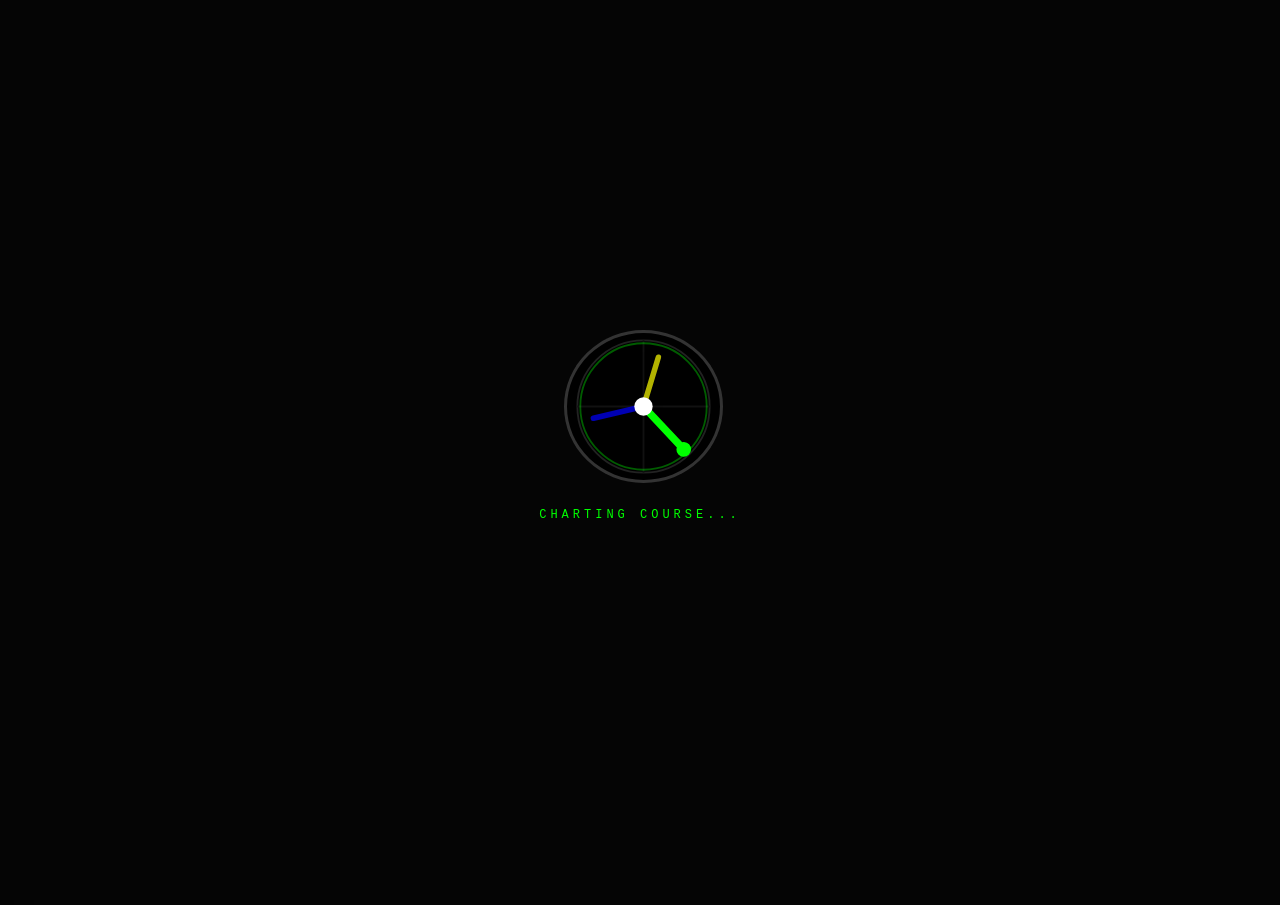
==== index.html @ 7ce8518a "Added a simmulation mode it workish, i do think that will be a cool" ====
<!doctype html>
<html lang="en">
    <head>
        <meta charset="UTF-8" />
        <meta name="viewport" content="width=device-width, initial-scale=1.0" />
        <title>The Poneglyph System</title>

        <!-- Third-party Libraries -->
        <script src="https://d3js.org/d3.v7.min.js"></script>

        <!-- Modular Styles -->
        <link rel="stylesheet" href="/static/styles.css" />
    </head>
    <body>
        <!-- Splash Screen -->
        <div id="splash-screen">
            <div class="splash-logo-container">
                <svg
                    width="40"
                    height="40"
                    viewBox="0 0 40 40"
                    style="
                        background: #000;
                        border-radius: 50%;
                        border: 1px solid #333;
                    "
                >
                    <circle
                        cx="20"
                        cy="20"
                        r="18"
                        fill="none"
                        stroke="#222"
                        stroke-width="0.5"
                    />
                    <line
                        x1="20"
                        y1="2"
                        x2="20"
                        y2="38"
                        stroke="#111"
                        stroke-width="0.5"
                    />
                    <line
                        x1="2"
                        y1="20"
                        x2="38"
                        y2="20"
                        stroke="#111"
                        stroke-width="0.5"
                    />
                    <circle
                        cx="20"
                        cy="20"
                        r="15"
                        fill="none"
                        stroke="#0f0"
                        stroke-width="0.5"
                        opacity="0.3"
                    >
                        <animate
                            attributeName="r"
                            values="12;18;12"
                            dur="3s"
                            repeatCount="indefinite"
                        />
                        <animate
                            attributeName="opacity"
                            values="0.1;0.4;0.1"
                            dur="3s"
                            repeatCount="indefinite"
                        />
                    </circle>
                    <g transform="translate(20,20)">
                        <g>
                            <animateTransform
                                attributeName="transform"
                                type="rotate"
                                from="0"
                                to="360"
                                dur="10s"
                                repeatCount="indefinite"
                            />
                            <line
                                x1="0"
                                y1="0"
                                x2="16"
                                y2="0"
                                stroke="#0f0"
                                stroke-width="2"
                                stroke-linecap="round"
                            />
                            <circle cx="16" cy="0" r="2" fill="#0f0" />
                        </g>
                        <g transform="rotate(-120)">
                            <animateTransform
                                attributeName="transform"
                                type="rotate"
                                from="-120"
                                to="240"
                                dur="10s"
                                repeatCount="indefinite"
                            />
                            <line
                                x1="0"
                                y1="0"
                                x2="14"
                                y2="0"
                                stroke="#ff0"
                                stroke-width="1.5"
                                stroke-linecap="round"
                                opacity="0.7"
                            />
                        </g>
                        <g transform="rotate(-240)">
                            <animateTransform
                                attributeName="transform"
                                type="rotate"
                                from="-240"
                                to="120"
                                dur="10s"
                                repeatCount="indefinite"
                            />
                            <line
                                x1="0"
                                y1="0"
                                x2="14"
                                y2="0"
                                stroke="#00f"
                                stroke-width="1.5"
                                stroke-linecap="round"
                                opacity="0.7"
                            />
                        </g>
                    </g>
                    <circle cx="20" cy="20" r="2.5" fill="#fff" />
                </svg>
            </div>
            <div class="splash-text">Charting Course...</div>
        </div>
        <!-- Top Navigation / Branding -->
        <div id="header">
            <h1>The Poneglyph System</h1>
            <div style="display: flex; gap: 8px; align-items: center;">
                <span id="active-site-indicator"
                    onclick="showSiteSelector()"
                    style="font-size:10px; border:1px solid #f00; color:#f00; padding:3px 8px;
                           letter-spacing:1px; cursor:pointer; user-select:none;"
                    title="Click to switch dock">NO DOCK</span>
                <button
                    onclick="initBrainPointSequence()"
                    class="rescan-btn"
                    style="border-color: #ff0000; color: #ff0000"
                >
                    [ Initialize Brain Point ]
                </button>
                <button
                    onclick="showTestsModal()"
                    class="rescan-btn"
                    style="border-color: #0f0; color: #0f0"
                >
                    TESTS
                </button>
                <button
                    onclick="showHistoryModal()"
                    class="rescan-btn"
                    style="border-color: #0af; color: #0af"
                >
                    HISTORY
                </button>
                                <button
                    id="sim-toggle-btn" onclick="toggleSimMode()"
                    class="rescan-btn"
                    style="border-color: #f55; color: #f55"
                >
                    SIMULATION
                </button>
                <button onclick="refreshData()" class="rescan-btn">
                    RESCAN BUS
                </button>
            </div>
        </div>

        <div id="status-bar"></div>
        <div id="sim-bar" style="display:none; background: #200; border-bottom: 1px solid #500; padding: 5px 15px; align-items: center; gap: 20px; color: #f55; font-family: monospace; font-size: 12px;">
            <div style="font-weight: bold; letter-spacing: 2px;">SIMULATION MODE</div>
            <div id="sim-clock" style="width: 120px; font-size: 14px; color: #fff;">00:00:00.000</div>
            <div style="display: flex; gap: 10px;">
                <button onclick="toggleSimPause()" id="sim-pause-btn" style="background:none; border: 1px solid #f55; color: #f55; cursor: pointer; padding: 2px 10px; font-size: 10px;">PAUSE</button>
                <button onclick="stopSim()" style="background:none; border: 1px solid #f55; color: #f55; cursor: pointer; padding: 2px 10px; font-size: 10px;">STOP</button>
            </div>
            <div style="display: flex; align-items: center; gap: 10px;">
                <span>SPEED:</span>
                <input type="range" id="sim-speed-slider" min="-1" max="2" step="0.1" value="0" oninput="updateSimSpeed(this.value)" style="width: 100px;">
                <span id="sim-speed-label">1.0x</span>
            </div>
            <div id="sim-status" style="margin-left: auto;">LIVE</div>
        </div>

        <!-- Main Visualization Area -->

        <div id="canvas-container">
            <svg id="sld-svg">
                <!-- The 'zoom-group' is where all D3 elements are drawn -->
                <g id="zoom-group"></g>
            </svg>

            <!-- Hidden by default, shown on right-click -->
            <div id="context-menu"></div>

            <!-- Selection tool panel (slide-in from left) -->
            <div id="selection-panel">
                <div id="sel-header">
                    <span>SELECTION<span id="sel-count-badge"></span></span>
                    <span id="sel-close" onclick="toggleSelectionPanel()">[ CLOSE ]</span>
                </div>
                <div id="sel-controls">
                    <div class="sel-row">
                        <button class="sel-btn" onclick="selectAll()">ALL</button>
                        <button class="sel-btn" onclick="clearSelection()">CLEAR</button>
                    </div>
                    <div class="sel-row">
                        <select id="sel-test-picker"></select>
                        <button class="sel-btn" onclick="applyTestSelection()">APPLY</button>
                    </div>
                </div>
                <div class="sel-divider"></div>
                <div id="sel-pick-list"></div>
                <div class="sel-divider"></div>
                <div id="sel-footer">
                    <div class="sel-row">
                        <button class="sel-btn sel-btn-action" onclick="autoLayoutSelected()">AUTO-LAYOUT</button>
                    </div>
                    <div id="sel-tip">Click diagram devices to toggle</div>
                </div>
            </div>

            <!-- All Devices slide-in panel -->
            <div id="all-devices-panel">
                <div id="adp-header">
                    <span>ALL DEVICES<span id="adp-count"></span></span>
                    <span id="adp-close" onclick="toggleAllDevices()">[ CLOSE ]</span>
                </div>
                <div id="all-devices-list"></div>
            </div>

            <!-- Minimap (bottom-left) -->
            <div id="minimap-container">
                <div id="minimap-header">
                    <span>MAP</span>
                    <button id="minimap-toggle" onclick="toggleMinimap()">&#x2212;</button>
                </div>
                <div id="minimap-body">
                    <svg id="minimap-svg" width="200" height="150"></svg>
                </div>
            </div>

            <!-- Canvas overlay controls (bottom-right) -->
            <div id="canvas-controls">
                <div class="find-wrap">
                    <div id="find-device-results"></div>
                    <div class="canvas-ctrl-row">
                        <input id="find-device-input" type="text" placeholder="FIND DEVICE..."
                               oninput="onFindInput(this.value)"
                               onkeydown="onFindKey(event)"
                               onfocus="onFindInput(this.value)"
                               onblur="setTimeout(clearFindResults, 200)" />
                    </div>
                </div>
                <div class="canvas-ctrl-row">
                    <button class="canvas-btn" id="sel-mode-btn" onclick="toggleSelectionPanel()" title="Selection Tool">SEL</button>
                    <button class="canvas-btn" onclick="toggleAllDevices()" title="Device List">LIST</button>
                    <button class="canvas-btn" onclick="zoomOut()" title="Zoom Out">&#x2212;</button>
                    <button class="canvas-btn" onclick="zoomIn()" title="Zoom In">+</button>
                    <button class="canvas-btn" onclick="zoomToFit()" title="Fit All Devices">FIT</button>
                </div>
            </div>
        </div>

        <!-- Shared Dialog for Reconfiguration -->
        <div id="config-modal" class="config-modal">
            <div class="config-modal-header" id="config-modal-drag">
                <span id="modal-title">RECONFIGURE DEVICE</span>
                <span class="modal-close" onclick="d3.select('#config-modal').style('display','none')">[X]</span>
            </div>
            <div class="config-modal-body" id="modal-body"></div>
            <div class="config-modal-footer">
                <button id="modal-save">APPLY</button>
                <button onclick="d3.select('#config-modal').style('display','none')"
                        style="border-color:#888; color:#888">CANCEL</button>
            </div>
        </div>

        <!-- PMM Connection Modal -->
        <div
            id="brain-point-module"
            class="measure-wizard"
            style="display: none; width: 600px; height: 500px"
        >
            <div class="wizard-header">
                <span>BRAIN POINT — TELEMETRY INTERFACE</span>
                <button
                    class="wizard-close-btn"
                    onclick="d3.select('#brain-point-module').style('display', 'none')"
                >
                    ✕
                </button>
            </div>
            <div
                id="brain-point-body"
                class="wizard-body"
                style="
                    background: #000;
                    font-family: &quot;Courier New&quot;, monospace;
                    padding: 10px;
                    overflow-y: auto;
                    height: 380px;
                    color: #0f0;
                    border: 1px solid #333;
                    margin: 10px;
                "
            >
                <div id="brain-point-terminal"></div>
                <div
                    style="
                        display: flex;
                        gap: 5px;
                        margin-top: 10px;
                        border-top: 1px solid #222;
                        padding-top: 5px;
                    "
                >
                    <span>&gt;</span>
                    <input
                        id="brain-point-cmd-input"
                        type="text"
                        style="
                            flex: 1;
                            background: transparent;
                            border: none;
                            color: #0f0;
                            outline: none;
                            font-family: inherit;
                        "
                        placeholder="ENTER COMMAND..."
                    />
                </div>
            </div>
            <div
                id="brain-point-footer"
                class="wizard-footer"
                style="
                    padding: 10px;
                    display: flex;
                    gap: 10px;
                    background: #1a1a1a;
                "
            >
                <div style="flex: 1; font-size: 10px; color: #888">
                    COM SETTINGS: 19200 BAUD, 8-N-1 (9-PIN DELTA)
                </div>
                <button
                    id="brain-point-connect-btn"
                    class="wiz-save"
                    onclick="initBrainPointSequence()"
                >
                    ESTABLISH LINK
                </button>
                <button
                    class="wiz-secondary"
                    onclick="d3.select('#brain-point-module').style('display', 'none')"
                >
                    DISCONNECT
                </button>
            </div>
        </div>
        <!-- Generic text-input dialog (replaces all prompt() calls) -->
        <div id="input-dialog"
            style="display:none; position:fixed; inset:0; background:rgba(0,0,0,0.8);
                   z-index:10000; align-items:center; justify-content:center;">
            <div style="background:#0c0c0c; border:1px solid #0f0; padding:24px; min-width:340px;
                        font-family:'Consolas','Courier New',monospace; display:flex; flex-direction:column; gap:14px;">
                <div id="input-dialog-label" style="font-size:10px; color:#888; letter-spacing:1px;"></div>
                <input id="input-dialog-field" type="text"
                    style="background:#111; border:1px solid #333; color:#eee; padding:8px 10px;
                           font-family:inherit; font-size:12px; width:100%; box-sizing:border-box;" />
                <div style="display:flex; gap:8px; justify-content:flex-end;">
                    <button id="input-dialog-cancel"
                        style="background:#0a0a0a; border:1px solid #333; color:#555;
                               font-family:inherit; font-size:10px; padding:6px 14px; cursor:pointer;">
                        CANCEL
                    </button>
                    <button id="input-dialog-ok"
                        style="background:#001a00; border:1px solid #0f0; color:#0f0;
                               font-family:inherit; font-size:10px; padding:6px 14px; cursor:pointer;">
                        OK
                    </button>
                </div>
            </div>
        </div>

        <!-- History / Snapshot Modal -->
        <div
            id="history-modal"
            class="measure-wizard"
            style="display: none; width: 600px"
        >
            <div class="wizard-header">
                <span>SYSTEM HISTORY & SNAPSHOTS</span>
                <button
                    class="wizard-close-btn"
                    onclick="
                        d3.select('#history-modal').style('display', 'none')
                    "
                >
                    ✕
                </button>
            </div>
            <div id="history-body" class="wizard-body"></div>
            <div id="history-footer" class="wizard-footer"></div>
        </div>

        <!-- Tests Manager Modal -->
        <div id="tests-modal"
            style="display:none; position:fixed; inset:0; background:rgba(0,0,0,0.85);
                   z-index:8000; align-items:center; justify-content:center;">
            <div style="background:#0c0c0c; border:1px solid #0f0; width:680px; max-height:85vh;
                        display:flex; flex-direction:column; font-family:'Consolas','Courier New',monospace;">
                <div style="background:#050505; border-bottom:1px solid #1a1a1a; padding:10px 14px;
                            display:flex; justify-content:space-between; align-items:center;">
                    <span id="tests-modal-header" style="font-size:11px; color:#0f0; letter-spacing:2px;">TESTS</span>
                    <button onclick="hideTestsModal()"
                        style="background:none; border:none; color:#555; font-size:14px;
                               cursor:pointer; font-family:inherit; padding:0 4px;">&times;</button>
                </div>
                <div id="tests-modal-body" style="overflow-y:auto; flex:1; min-height:180px; position:relative;"></div>
                <div id="tests-modal-footer"
                    style="border-top:1px solid #1a1a1a; padding:10px 14px; display:flex; gap:8px; background:#050505;"></div>
            </div>
        </div>

        <!-- Test Picker Modal (used by wizard and PLUG sequence) -->
        <div id="test-picker-modal"
            style="display:none; position:fixed; inset:0; background:rgba(0,0,0,0.88);
                   z-index:9500; align-items:center; justify-content:center;">
            <div style="background:#0c0c0c; border:1px solid #fa0; width:560px; max-height:80vh;
                        display:flex; flex-direction:column; font-family:'Consolas','Courier New',monospace;">
                <div style="background:#050505; border-bottom:1px solid #1a1a1a; padding:10px 14px;
                            display:flex; justify-content:space-between; align-items:center;">
                    <span style="font-size:11px; color:#fa0; letter-spacing:2px;">ATTACH TO TEST</span>
                    <button onclick="document.getElementById('test-picker-modal').style.display='none'"
                        style="background:none; border:none; color:#555; font-size:14px;
                               cursor:pointer; font-family:inherit; padding:0 4px;">&times;</button>
                </div>
                <div id="test-picker-body" style="overflow-y:auto; flex:1; min-height:140px;"></div>
                <div id="test-picker-footer"
                    style="border-top:1px solid #1a1a1a; padding:10px 14px; display:flex; gap:8px; background:#050505;"></div>
            </div>
        </div>

        <!-- Site Selector Modal -->
        <div id="site-selector-modal"
            style="display:none; position:fixed; inset:0; background:rgba(0,0,0,0.85);
                   z-index:9000; align-items:center; justify-content:center;">
            <div style="background:#0c0c0c; border:1px solid #0f0; width:520px; max-height:80vh;
                        display:flex; flex-direction:column; font-family:'Consolas','Courier New',monospace;">
                <!-- Header -->
                <div style="background:#050505; border-bottom:1px solid #1a1a1a; padding:10px 14px;
                            display:flex; justify-content:space-between; align-items:center;">
                    <span style="font-size:11px; color:#0f0; letter-spacing:2px;">DOCK SELECTION</span>
                    <button onclick="hideSiteSelector()"
                        style="background:none; border:none; color:#555; font-size:14px;
                               cursor:pointer; font-family:inherit; padding:0 4px;">&times;</button>
                </div>
                <!-- Body — site list or create form renders here -->
                <div id="site-selector-body"
                    style="overflow-y:auto; flex:1; min-height:120px;"></div>
                <!-- Footer -->
                <div style="border-top:1px solid #1a1a1a; padding:10px 14px; display:flex; gap:8px; background:#050505;">
                    <button id="site-new-btn"
                        onclick="_showCreateForm()"
                        style="background:#0a0a0a; border:1px solid #333; color:#888;
                               font-family:inherit; font-size:10px; padding:6px 12px;
                               cursor:pointer; letter-spacing:1px;">
                        + NEW DOCK
                    </button>
                    <div style="flex:1;"></div>
                    <button id="site-load-btn" disabled
                        style="background:#001a00; border:1px solid #0f0; color:#0f0;
                               font-family:inherit; font-size:10px; padding:6px 16px;
                               cursor:pointer; letter-spacing:1px; opacity:0.5;"
                        onmouseover="if(!this.disabled)this.style.opacity='1'"
                        onmouseout="if(!this.disabled)this.style.opacity='0.9'">
                        LOAD DOCK
                    </button>
                </div>
            </div>
        </div>

        <!-- Modular Scripts (Loaded in order of dependency) -->
        <script src="/static/utils.js"></script>
        <script src="/static/api-client.js"></script>
        <script src="/static/sim.js"></script>
        <script src="/static/selector.js"></script>
        <script src="/static/sites.js"></script>
        <script src="/static/tests.js"></script>
        <script src="/static/visualization.js"></script>
        <script src="/static/ui.js"></script>
        <script src="/static/splash.js"></script>

        <script>
            // Initialize the application once all scripts are loaded
            window.onload = () => {
                mountAnalFramework();
            };
        </script>
    </body>
</html>
---- static/styles.css ----
/*
   SCADA Pro Console - Global Styles
   This file controls the "look and feel" of the application.
*/

/*
   Root layout - The 'body' is the container for everything.
   We use 'flex-direction: column' so the header stays at the top
   and the canvas-container takes up the remaining space.
*/
body {
    /* Consolas is a fixed-width font, great for alignment in data displays */
    font-family: "Consolas", "Courier New", monospace;
    margin: 0;
    /* Dark background for a high-tech "dark mode" feel */
    background-color: #050505;
    color: #ccc;
    /* Prevents the browser from showing scrollbars on the main page */
    overflow: hidden;
    height: 100vh;
    display: flex;
    flex-direction: column;
}

/*
   The Header Bar
   'z-index: 1000' ensures it stays on top of the map/drawing.
*/
#header {
    background-color: #0c0c0c;
    padding: 4px 15px;
    border-bottom: 1px solid #222;
    display: flex;
    justify-content: space-between;
    align-items: center;
    z-index: 1000;
}

h1 {
    margin: 0;
    font-size: 11px;
    color: #888;
    letter-spacing: 1px;
    text-transform: uppercase;
    font-weight: normal;
}

/*
   The main drawing area.
   'flex: 1' tells it to grow and fill all available space in the body.
*/
#canvas-container {
    flex: 1;
    position: relative;
    background-color: #080808;
    cursor: crosshair; /* Changes mouse cursor to a '+' sign over the map */
}

svg {
    width: 100%;
    height: 100%;
}

/*
   SLD (Single Line Diagram) Phase Colors
   Standard electrical colors: A=Red, B=Yellow, C=Blue
*/
.phase-a {
    stroke: #ff3333;
    filter: drop-shadow(0 0 3px #ff333388);
}
.phase-b {
    stroke: #ffff22;
    filter: drop-shadow(0 0 3px #ffff2288);
}
.phase-c {
    stroke: #3366ff;
    filter: drop-shadow(0 0 3px #3366ff88);
}
.neutral {
    stroke: #555;
    stroke-dasharray: 5, 3;
    stroke-width: 1.5px;
}

/* Primary circuit conductors */
.link-wire {
    stroke-width: 2px;
    fill: none;
    stroke-linecap: round;
}

/* Secondary / protection circuit wire (CT → CTTB → Relay) */
.secondary-wire {
    stroke: #bbb;
    stroke-width: 1.5px;
    stroke-dasharray: 7, 4;
    stroke-linecap: round;
    fill: none;
    filter: drop-shadow(0 0 2px #ffffff55);
}

/* 'bushing' describes the connection points on transformers/breakers */
.bushing {
    fill: #333;
    stroke: #666;
    stroke-width: 1px;
}

/* CT (Current Transformer) coils - The circles in the drawing */
.ct-coil {
    fill: none;
    stroke-width: 1.5px;
}

/* Breaker box styling */
.breaker-frame {
    fill: #000;
    stroke: #888;
    stroke-width: 1px;
}

/* The actual contact line inside the breaker */
.breaker-contact {
    stroke-width: 3px;
}

/*
   Floating Windows (The popup boxes for device data)
   'position: absolute' allows them to be moved anywhere.
*/
.window {
    position: absolute;
    width: 400px;
    min-width: 260px;
    max-width: min(580px, 94vw);
    background-color: #111;
    border: 1px solid #444;
    box-shadow: 0 10px 30px rgba(0, 0, 0, 0.9);
    z-index: 5000;
    display: flex;
    flex-direction: column;
    border-radius: 4px;
    overflow: hidden;
    resize: both;
}

/* The drag bar at the top of windows */
.window-header {
    background-color: #222;
    padding: 6px 12px;
    cursor: move; /* Indicates the window can be dragged */
    display: flex;
    justify-content: space-between;
    font-size: 11px;
    font-weight: bold;
    border-bottom: 1px solid #333;
}

.window-title {
    color: #ffff00; /* Yellow title for high visibility */
}

.ang-conv-btn {
    background: none;
    border: 1px solid #555;
    color: #888;
    font-family: "Consolas", "Courier New", monospace;
    font-size: 9px;
    padding: 1px 6px;
    cursor: pointer;
    letter-spacing: 0.5px;
}
.ang-conv-btn:hover { border-color: #3af; color: #3af; }

.window-content {
    padding: 12px;
    max-height: 58vh;
    overflow-y: auto;
    background: #080808;
    flex: 1;
}

/* Section labels like "TELEMETRY DATA" */
.section-title {
    color: #fff;
    font-size: 10px;
    text-transform: uppercase;
    border-bottom: 1px solid #444;
    margin: 15px 0 5px 0;
    padding-bottom: 2px;
}

/* A single row of data (label on left, value on right) */
.stat-row {
    display: flex;
    justify-content: space-between;
    font-size: 11px;
    margin-bottom: 3px;
    border-bottom: 1px solid #111;
}

.stat-label {
    color: #888;
}

.stat-value {
    color: #0f0; /* Green for data values, classic terminal style */
    font-family: monospace;
}

/* The black box where the phasor diagram is drawn */
.phasor-box {
    width: 100%;
    height: 260px;
    background: #000;
    margin-top: 5px;
    border: 1px solid #222;
}

/*
   Context Menu (Right-click menu)
   Hidden by default (display: none)
*/
#context-menu {
    position: absolute;
    display: none;
    background: #222;
    border: 1px solid #555;
    z-index: 10000;
    box-shadow: 5px 5px 15px rgba(0, 0, 0, 0.5);
    min-width: 180px;
    max-height: 72vh;
    overflow-y: auto;
}

.menu-item {
    padding: 8px 15px;
    cursor: pointer;
    font-size: 12px;
    color: #ddd;
}

.menu-item:hover {
    background: #333;
    color: #fff;
    border-left: 3px solid #ffff00; /* Highlight bar on the left */
}

/*
   Config Modal (The centered popup for editing)
*/
.config-modal {
    position: fixed;
    top: 50%;
    left: 50%;
    transform: translate(-50%, -50%);
    background: #111;
    border: 2px solid #ffff00;
    z-index: 11000;
    display: none;
    flex-direction: column;
    min-width: 320px;
    max-width: min(500px, 92vw);
    max-height: 85vh;
    overflow: hidden;
}

/* Input fields inside the modal */
.config-modal input,
.config-modal select {
    background: #000;
    color: #0f0;
    border: 1px solid #444;
    padding: 5px;
    font-family: inherit;
}

/* Buttons inside the modal */
.config-modal button {
    background: #222;
    color: #ffff00;
    border: 1px solid #ffff00;
    padding: 8px;
    cursor: pointer;
    font-weight: bold;
}

/* Text labels for devices on the map */
.node text {
    font-size: 11px;
    fill: #fff;
    text-anchor: middle;
    font-weight: bold;
    pointer-events: none;
    letter-spacing: 0.04em;
}

/* Dark pill behind each device label so it reads cleanly over wires/nodes */
.label-bg {
    fill: rgba(0, 0, 0, 0.82);
    stroke: #333;
    stroke-width: 0.5px;
    pointer-events: none;
}

/*
   The 'Hit-box' - An invisible area that makes small objects easier to click.
   We set it to 'fill: transparent' and 'pointer-events: all' so it's
   invisible to the eye but detectable by the mouse.
*/
.node-hitbox {
    fill: transparent;
    pointer-events: all;
    cursor: pointer;
}

/* Command buttons (Trip/Close) */
.cmd-btn {
    margin-top: 15px;
    background: #333;
    color: #0f0;
    border: 1px solid #0f0;
    padding: 8px;
    cursor: pointer;
    font-family: inherit;
    font-weight: bold;
    width: 100%;
}

.cmd-btn.open-state {
    color: #f00;
    border-color: #f00;
}

/* Engineering Action Buttons - For configuration tasks */
.eng-btn {
    margin-top: 5px;
    background: #1a1a1a;
    color: #ffff00;
    border: 1px solid #444;
    padding: 6px;
    cursor: pointer;
    font-family: inherit;
    font-size: 10px;
    font-weight: bold;
    width: 100%;
    text-align: left;
    display: flex;
    justify-content: space-between;
}

.eng-btn:hover {
    background: #222;
    border-color: #ffff00;
}

/* Status Bar for "Connection Mode" */
#status-bar {
    position: fixed;
    bottom: 0;
    left: 0;
    right: 0;
    background: #ffff00;
    color: #000;
    padding: 5px 20px;
    font-size: 11px;
    font-weight: bold;
    display: none; /* Hidden by default */
    z-index: 10000;
}

/* Specific sensor wiring colors */
.ct-wire {
    stroke: #ffff22;
    stroke-width: 1.5px;
    stroke-dasharray: 6, 3;
    stroke-linecap: round;
    fill: none;
    filter: drop-shadow(0 0 2px #ffff2255);
}

.vt-wire {
    stroke: #ff3333;
    stroke-width: 1.5px;
    stroke-dasharray: 6, 3;
    stroke-linecap: round;
    fill: none;
    filter: drop-shadow(0 0 2px #ff333355);
}

/* ── Measurement Wizard ───────────────────────────────────────────── */

.measure-wizard {
    position: fixed;
    top: 50%;
    left: 50%;
    transform: translate(-50%, -50%);
    background: #111;
    border: 2px solid #ffff00;
    z-index: 11000;
    display: none;
    flex-direction: column;
    width: 740px;
    max-height: 82vh;
}

.wizard-header {
    background: #1a1a1a;
    padding: 9px 14px;
    border-bottom: 1px solid #333;
    display: flex;
    justify-content: space-between;
    align-items: center;
    font-size: 12px;
    font-weight: bold;
    color: #ffff00;
    letter-spacing: 2px;
    flex-shrink: 0;
}

.wizard-close-btn {
    background: none;
    border: 1px solid #555;
    color: #888;
    cursor: pointer;
    padding: 2px 7px;
    font-size: 12px;
    font-family: inherit;
}

.wizard-close-btn:hover { border-color: #f00; color: #f00; }

.wizard-body {
    flex: 1;
    overflow-y: auto;
    padding: 10px 14px;
    background: #0a0a0a;
}

.wizard-footer {
    padding: 8px 14px;
    border-top: 1px solid #333;
    display: flex;
    gap: 8px;
    align-items: center;
    background: #111;
    flex-shrink: 0;
}

.wizard-footer button {
    background: #1a1a1a;
    color: #ffff00;
    border: 1px solid #ffff00;
    padding: 5px 14px;
    cursor: pointer;
    font-family: inherit;
    font-size: 11px;
    font-weight: bold;
    letter-spacing: 1px;
}

.wizard-footer button:hover { background: #2a2a2a; }

.wizard-footer .wiz-secondary {
    color: #666;
    border-color: #444;
}

.wizard-footer .wiz-secondary:hover { color: #aaa; border-color: #666; background: #181818; }

.wizard-footer .wiz-save {
    color: #0f0;
    border-color: #0f0;
}

.wizard-footer .wiz-save:hover { background: #001800; }

/* Step 1 — device selection table */
.wizard-select-table {
    width: 100%;
    border-collapse: collapse;
    font-size: 11px;
}

.wizard-select-table th {
    background: #181818;
    color: #ffff00;
    font-size: 10px;
    letter-spacing: 1px;
    padding: 6px 10px;
    text-align: left;
    border-bottom: 1px solid #333;
    position: sticky;
    top: 0;
    z-index: 1;
}

.wizard-select-table td {
    padding: 5px 10px;
    border-bottom: 1px solid #161616;
    color: #ccc;
}

.wizard-select-table tr:hover td { background: #141414; }

.wizard-select-table input[type=checkbox] { cursor: pointer; accent-color: #ffff00; }

/* Step 2 — per-device measurement blocks */
.wizard-device-block {
    border: 1px solid #252525;
    margin-bottom: 10px;
}

.wizard-device-hdr {
    background: #181818;
    padding: 5px 10px;
    display: flex;
    justify-content: space-between;
    align-items: baseline;
    border-bottom: 1px solid #2a2a2a;
}

.wizard-dev-id { color: #ffff00; font-size: 11px; font-weight: bold; }
.wizard-dev-type { color: #666; font-size: 10px; }

.wizard-entry-table {
    width: 100%;
    border-collapse: collapse;
    font-size: 11px;
}

.wizard-entry-table th {
    background: #111;
    color: #555;
    font-size: 9px;
    letter-spacing: 1px;
    padding: 4px 10px;
    text-align: left;
    border-bottom: 1px solid #1e1e1e;
}

.wizard-entry-table td {
    padding: 3px 10px;
    border-bottom: 1px solid #111;
    vertical-align: middle;
}

.wiz-col-label { color: #777; width: 38%; }
.wiz-col-pred  { color: #3af; font-family: monospace; width: 28%; }
.wiz-col-input { width: 34%; }

.wizard-meas-input {
    background: #000;
    color: #0f0;
    border: 1px solid #2a2a2a;
    padding: 3px 6px;
    font-family: inherit;
    font-size: 11px;
    width: 100%;
    box-sizing: border-box;
}

.wizard-meas-input:focus { border-color: #ffff00; outline: none; }
.wizard-meas-input.has-value { border-color: #0a3a0a; }

/* ── Field Report ─────────────────────────────────────────────────────────── */

.report-device-block {
    border: 1px solid #1e1e1e;
    margin-bottom: 14px;
    background: #090909;
}

.report-device-hdr {
    background: #141414;
    padding: 6px 12px;
    display: flex;
    justify-content: space-between;
    align-items: center;
    border-bottom: 1px solid #2a2a2a;
    gap: 12px;
}

.report-dev-id  { color: #ffff00; font-size: 12px; font-weight: bold; flex: 1; }
.report-dev-type { color: #666; font-size: 10px; }

.report-table {
    width: 100%;
    border-collapse: collapse;
    font-size: 10px;
}

.report-table th {
    background: #0e0e0e;
    color: #555;
    font-size: 9px;
    letter-spacing: 1px;
    padding: 4px 8px;
    text-align: left;
    border-bottom: 1px solid #1e1e1e;
}

.report-table td { padding: 3px 8px; border-bottom: 1px solid #111; vertical-align: middle; }
.report-table tr:hover td { background: #0f0f0f; }

.report-td-label  { color: #777; width: 160px; }
.report-td-pred   { color: #3af; font-family: monospace; width: 110px; }
.report-td-meas   { color: #0f0; font-family: monospace; font-weight: bold; width: 110px; }
.report-td-raw    { color: #555; font-family: monospace; font-size: 9px; width: 110px; }
.report-td-delta  { color: #aaa; font-family: monospace; width: 90px; }
.report-td-pct    { color: #aaa; font-family: monospace; width: 70px; }
.report-td-status { width: 80px; }

.report-status-badge {
    display: inline-block;
    padding: 1px 6px;
    font-size: 9px;
    font-weight: bold;
    letter-spacing: 1px;
    border-radius: 2px;
}

.report-status-pass  { background: #002200; color: #0f0; border: 1px solid #0a0; }
.report-status-warn  { background: #1a1000; color: #fa0; border: 1px solid #a70; }
.report-status-fault { background: #220000; color: #f44; border: 1px solid #a00; }
.report-status-info  { background: #001133; color: #3af; border: 1px solid #069; }

.report-sanity-section {
    padding: 8px 12px;
    background: #060606;
    border-top: 1px solid #161616;
}

.report-sanity-title {
    font-size: 9px;
    color: #444;
    letter-spacing: 1px;
    text-transform: uppercase;
    margin-bottom: 6px;
}

.report-sanity-grid {
    display: flex;
    flex-wrap: wrap;
    gap: 6px;
}

.report-sanity-item {
    display: flex;
    gap: 6px;
    align-items: center;
    background: #0d0d0d;
    border: 1px solid #1a1a1a;
    padding: 3px 8px;
    font-size: 10px;
}

.report-sanity-label { color: #555; }
.report-sanity-msg   { color: #aaa; }

.report-sub-section {
    padding: 6px 12px;
    border-top: 1px solid #111;
    background: #070707;
}

.report-sub-row {
    display: flex;
    align-items: center;
    padding: 2px 0;
    font-size: 10px;
    gap: 4px;
}
/* Splash Screen */
#splash-screen {
    position: fixed;
    top: 0;
    left: 0;
    width: 100vw;
    height: 100vh;
    background: #050505;
    z-index: 20000;
    display: flex;
    flex-direction: column;
    justify-content: center;
    align-items: center;
    transition: opacity 0.8s ease-out, visibility 0.8s;
}

.splash-logo-container {
    transform: scale(3);
    margin-bottom: 80px;
}

.splash-text {
    color: #0f0;
    font-family: monospace;
    font-size: 12px;
    letter-spacing: 4px;
    text-transform: uppercase;
    animation: blink 1.5s infinite;
}

@keyframes blink {
    0%, 100% { opacity: 1; }
    50% { opacity: 0.3; }
}

.rescan-btn {
    padding: 3px 8px;
    font-size: 10px;
}

/* ── Tests ────────────────────────────────────────────────────────────────── */

.test-row {
    padding: 10px 14px;
    border-bottom: 1px solid #111;
    cursor: pointer;
    transition: background 0.1s;
}

.test-row:hover { background: #0f0f0f; }

.test-row-active {
    background: #001a00 !important;
    border-left: 2px solid #0f0;
}

.test-row-name {
    font-size: 12px;
    color: #ddd;
    margin-bottom: 3px;
}

.test-row-meta {
    font-size: 10px;
    color: #555;
}

/* ── Site Selector ────────────────────────────────────────────────────────── */

.site-row {
    padding: 10px 14px;
    border-bottom: 1px solid #111;
    cursor: pointer;
    transition: background 0.1s;
}

.site-row:hover { background: #0f0f0f; }

.site-row-active {
    background: #001a00 !important;
    border-left: 2px solid #0f0;
}

.site-row-name {
    font-size: 13px;
    color: #eee;
    letter-spacing: 1px;
    margin-bottom: 3px;
}

.site-row-meta {
    font-size: 10px;
    color: #555;
}

/* ── Config modal sub-sections (draggable header + scrollable body) ─────── */

.config-modal-header {
    padding: 8px 12px;
    background: #1a1a1a;
    border-bottom: 1px solid #333;
    display: flex;
    justify-content: space-between;
    align-items: center;
    cursor: move;
    flex-shrink: 0;
    user-select: none;
    font-size: 11px;
    font-weight: bold;
    color: #ffff00;
    letter-spacing: 1px;
}

.config-modal-header .modal-close {
    cursor: pointer;
    color: #555;
    font-size: 11px;
    padding: 0 4px;
}

.config-modal-header .modal-close:hover { color: #f00; }

.config-modal-body {
    flex: 1;
    overflow-y: auto;
    padding: 12px 16px;
    display: flex;
    flex-direction: column;
    gap: 4px;
}

.config-modal-footer {
    padding: 8px 16px;
    border-top: 1px solid #222;
    display: flex;
    gap: 10px;
    flex-shrink: 0;
    background: #111;
}

/* ── Minimap (bottom-left corner) ──────────────────────────────────────── */

#minimap-container {
    position: absolute;
    bottom: 16px;
    left: 16px;
    z-index: 4000;
    background: rgba(8, 8, 8, 0.93);
    border: 1px solid #333;
    display: flex;
    flex-direction: column;
    user-select: none;
}

#minimap-header {
    display: flex;
    justify-content: space-between;
    align-items: center;
    padding: 3px 7px;
    border-bottom: 1px solid #222;
    font-family: "Consolas", "Courier New", monospace;
    font-size: 10px;
    letter-spacing: 1px;
    color: #555;
    cursor: default;
}

#minimap-toggle {
    background: none;
    border: none;
    color: #444;
    font-size: 13px;
    line-height: 1;
    cursor: pointer;
    padding: 0 2px;
    font-family: inherit;
}

#minimap-toggle:hover { color: #ffff00; }

#minimap-body { display: block; }

#minimap-svg {
    display: block;
    cursor: crosshair;
}

#minimap-svg:hover { background: rgba(255,255,255,0.02); }

/* ── Canvas overlay controls (bottom-right corner) ─────────────────────── */

#canvas-controls {
    position: absolute;
    bottom: 40px;
    right: 16px;
    z-index: 4000;
    display: flex;
    flex-direction: column;
    gap: 4px;
    align-items: flex-end;
    pointer-events: none;
}

#canvas-controls > * { pointer-events: all; }

.canvas-ctrl-row {
    display: flex;
    gap: 3px;
    align-items: center;
}

.canvas-btn {
    background: rgba(8,8,8,0.93);
    border: 1px solid #333;
    color: #777;
    font-family: "Consolas", "Courier New", monospace;
    font-size: 11px;
    padding: 5px 11px;
    cursor: pointer;
    letter-spacing: 1px;
    min-width: 34px;
    text-align: center;
}

.canvas-btn:hover {
    border-color: #ffff00;
    color: #ffff00;
    background: rgba(20,20,8,0.97);
}

.find-wrap { position: relative; }

#find-device-input {
    background: rgba(8,8,8,0.93);
    border: 1px solid #333;
    color: #0f0;
    font-family: "Consolas", "Courier New", monospace;
    font-size: 11px;
    padding: 5px 8px;
    width: 170px;
    outline: none;
}

#find-device-input:focus { border-color: #0f0; }
#find-device-input::placeholder { color: #2a2a2a; }

#find-device-results {
    position: absolute;
    bottom: calc(100% + 2px);
    right: 0;
    background: #111;
    border: 1px solid #444;
    min-width: 230px;
    max-height: 230px;
    overflow-y: auto;
    z-index: 4500;
    display: none;
}

.find-result-item {
    padding: 5px 12px;
    font-size: 11px;
    cursor: pointer;
    color: #bbb;
    border-bottom: 1px solid #181818;
    display: flex;
    justify-content: space-between;
    align-items: center;
}

.find-result-item:hover { background: #1a1a1a; color: #ffff00; }

.find-result-type { color: #3a3a3a; font-size: 9px; }

/* ── All Devices slide-in panel (left edge of canvas) ───────────────────── */

/* ── Selection Panel (slide-in from left) ───────────────────────────────── */

#selection-panel {
    position: absolute;
    top: 0;
    left: -250px;
    width: 230px;
    height: 100%;
    background: #0c0c0c;
    border-right: 1px solid #1c1c1c;
    z-index: 3600;
    display: flex;
    flex-direction: column;
    transition: left 0.18s ease;
    box-shadow: 4px 0 24px rgba(0,0,0,0.7);
}

#selection-panel.open { left: 0; }

#sel-header {
    padding: 8px 12px;
    background: #111;
    border-bottom: 1px solid #1c1c1c;
    display: flex;
    justify-content: space-between;
    align-items: center;
    font-size: 10px;
    color: #ffff00;
    letter-spacing: 1px;
    user-select: none;
    flex-shrink: 0;
}

#sel-count-badge { color: #555; font-size: 9px; }
#sel-close { cursor: pointer; color: #555; font-size: 11px; }
#sel-close:hover { color: #f00; }

#sel-controls {
    padding: 8px 10px;
    display: flex;
    flex-direction: column;
    gap: 6px;
    flex-shrink: 0;
}

.sel-row { display: flex; gap: 6px; align-items: center; }

.sel-btn {
    background: rgba(8,8,8,0.93);
    border: 1px solid #333;
    color: #777;
    font-family: "Consolas", "Courier New", monospace;
    font-size: 10px;
    padding: 5px 10px;
    cursor: pointer;
    letter-spacing: 1px;
    flex: 1;
}

.sel-btn:hover { border-color: #ffff00; color: #ffff00; }

.sel-btn-action {
    border-color: #444;
    color: #aaa;
    width: 100%;
}

.sel-btn-action:hover { border-color: #ffff00; color: #ffff00; }

#sel-test-picker {
    flex: 1;
    background: #0c0c0c;
    border: 1px solid #333;
    color: #888;
    font-family: "Consolas", "Courier New", monospace;
    font-size: 10px;
    padding: 4px 6px;
    outline: none;
    min-width: 0;
}

#sel-test-picker:focus { border-color: #ffff00; }

.sel-divider { border-top: 1px solid #181818; flex-shrink: 0; }

/* Pick list — grows to fill available space */
#sel-pick-list {
    flex: 1;
    overflow-y: auto;
    min-height: 0;
}

.sel-list-group {
    padding: 4px 10px 2px;
    font-size: 9px;
    color: #3a3a3a;
    letter-spacing: 1px;
    background: #0a0a0a;
    border-top: 1px solid #161616;
    user-select: none;
}

.sel-list-item {
    display: flex;
    align-items: center;
    gap: 7px;
    padding: 5px 12px;
    font-size: 11px;
    cursor: pointer;
    color: #555;
    border-bottom: 1px solid #101010;
    user-select: none;
}

.sel-list-item:hover { background: #141414; color: #999; }

.sel-item-on { color: #ffff00 !important; background: #111 !important; }
.sel-item-on:hover { background: #181800 !important; }

.sel-list-check { font-size: 10px; flex-shrink: 0; width: 10px; }
.sel-list-id { overflow: hidden; text-overflow: ellipsis; white-space: nowrap; flex: 1; }
.sel-list-empty { padding: 12px; font-size: 10px; color: #333; text-align: center; }

#sel-footer {
    padding: 8px 10px;
    display: flex;
    flex-direction: column;
    gap: 5px;
    flex-shrink: 0;
}

#sel-tip {
    font-size: 9px;
    color: #2a2a2a;
    letter-spacing: 0.5px;
    text-align: center;
}

/* canvas-btn active state when selection panel is open */
#sel-mode-btn.active {
    border-color: #ffff00;
    color: #ffff00;
}

/* ── Node selection highlight & dim ─────────────────────────────────────── */

.node-selected .node-hitbox {
    stroke: #ffff00 !important;
    stroke-width: 3 !important;
    fill: rgba(255,255,0,0.05) !important;
    filter: drop-shadow(0 0 8px rgba(255,255,0,0.5));
}

.node-dimmed {
    opacity: 0.18;
}

/* ── All Devices Panel ───────────────────────────────────────────────────── */

#all-devices-panel {
    position: absolute;
    top: 0;
    left: -272px;
    width: 272px;
    height: 100%;
    background: #0c0c0c;
    border-right: 1px solid #1c1c1c;
    z-index: 3500;
    display: flex;
    flex-direction: column;
    transition: left 0.18s ease;
    box-shadow: 4px 0 24px rgba(0,0,0,0.7);
}

#all-devices-panel.open { left: 0; }

#adp-header {
    padding: 8px 12px;
    background: #111;
    border-bottom: 1px solid #1c1c1c;
    display: flex;
    justify-content: space-between;
    align-items: center;
    font-size: 10px;
    color: #ffff00;
    letter-spacing: 1px;
    flex-shrink: 0;
    user-select: none;
}

#adp-count { color: #444; font-size: 9px; margin-left: 5px; }
#adp-close { cursor: pointer; color: #555; font-size: 11px; }
#adp-close:hover { color: #f00; }

#all-devices-list { flex: 1; overflow-y: auto; padding: 2px 0; }

.adp-group {
    padding: 5px 10px 3px;
    font-size: 9px;
    color: #3a3a3a;
    letter-spacing: 1px;
    background: #0a0a0a;
    border-top: 1px solid #161616;
    text-transform: uppercase;
}

.adp-item {
    padding: 5px 14px;
    font-size: 11px;
    cursor: pointer;
    color: #888;
    display: flex;
    justify-content: space-between;
    align-items: center;
    border-bottom: 1px solid #101010;
}

.adp-item:hover { background: #181818; color: #ffff00; }
.adp-item-id { flex: 1; overflow: hidden; text-overflow: ellipsis; white-space: nowrap; }
.dc-wire { stroke: #ff8800; stroke-width: 1.5; stroke-dasharray: 4,3; fill: none; }
.trip-wire { stroke: #ff4444; stroke-width: 1.5; stroke-dasharray: 4,3; fill: none; }
.close-wire { stroke: #44ff44; stroke-width: 1.5; stroke-dasharray: 4,3; fill: none; }

/* Simulation Mode Styles */
body.sim-mode-active #header {
    background-color: #180505;
    border-bottom: 2px solid #f55;
}

body.sim-mode-active #canvas-container {
    background-color: #0c0202;
}

#sim-bar button:hover {
    background: #411 !important;
    color: #fff !important;
}

#sim-speed-slider {
    accent-color: #f55;
}
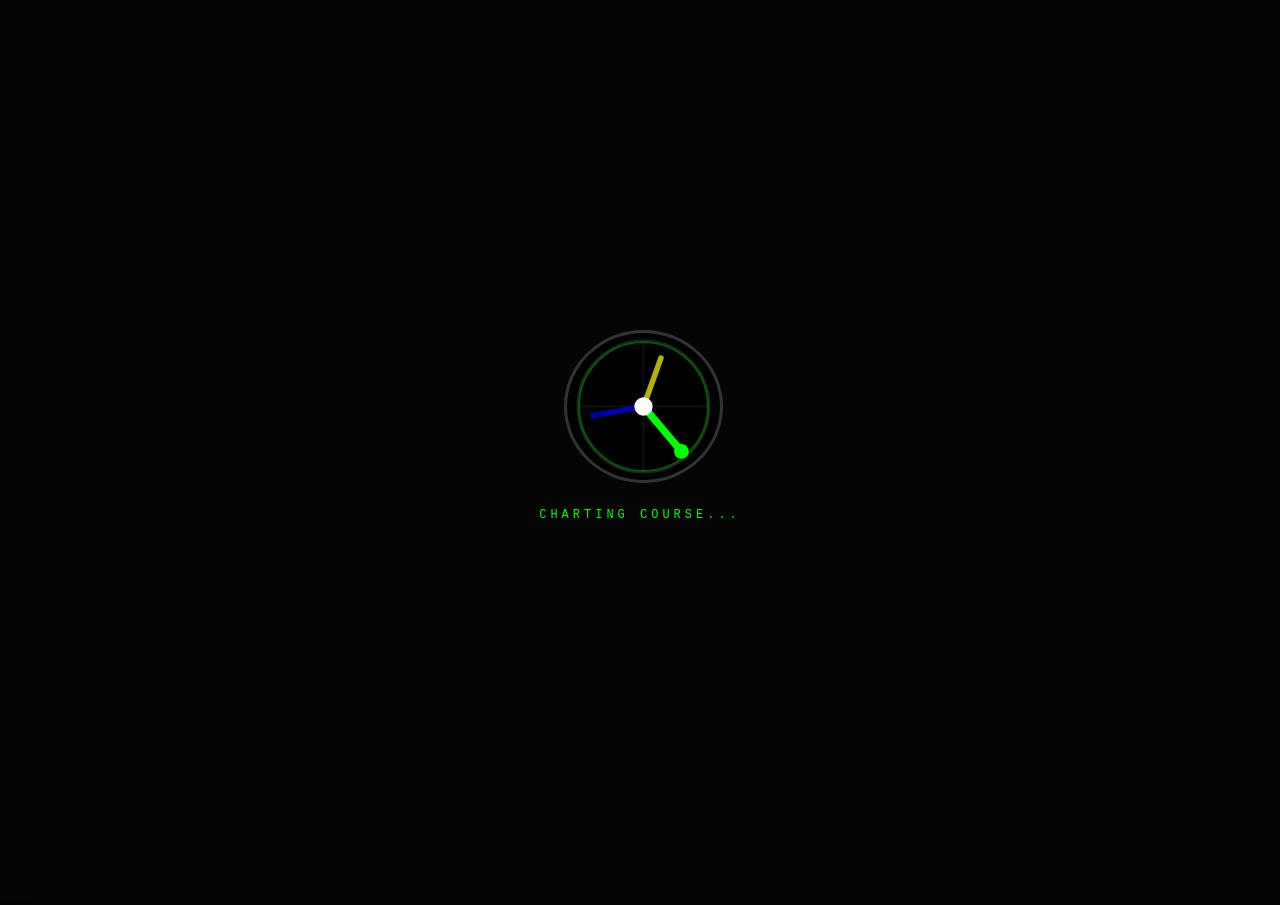
==== commit 8efa983e: "Review: fix bugs, add comments, serial number tracking, analog history viewer, protection view filte" ====
--- a/index.html
+++ b/index.html
@@ -270,6 +270,7 @@
                 <div class="canvas-ctrl-row">
                     <button class="canvas-btn" id="sel-mode-btn" onclick="toggleSelectionPanel()" title="Selection Tool">SEL</button>
                     <button class="canvas-btn" onclick="toggleAllDevices()" title="Device List">LIST</button>
+                    <button class="canvas-btn" id="prot-view-btn" onclick="toggleProtectionView()" title="Protection View: hide Wire/CT/VT, show only protection chain">PROT</button>
                     <button class="canvas-btn" onclick="zoomOut()" title="Zoom Out">&#x2212;</button>
                     <button class="canvas-btn" onclick="zoomIn()" title="Zoom In">+</button>
                     <button class="canvas-btn" onclick="zoomToFit()" title="Fit All Devices">FIT</button>
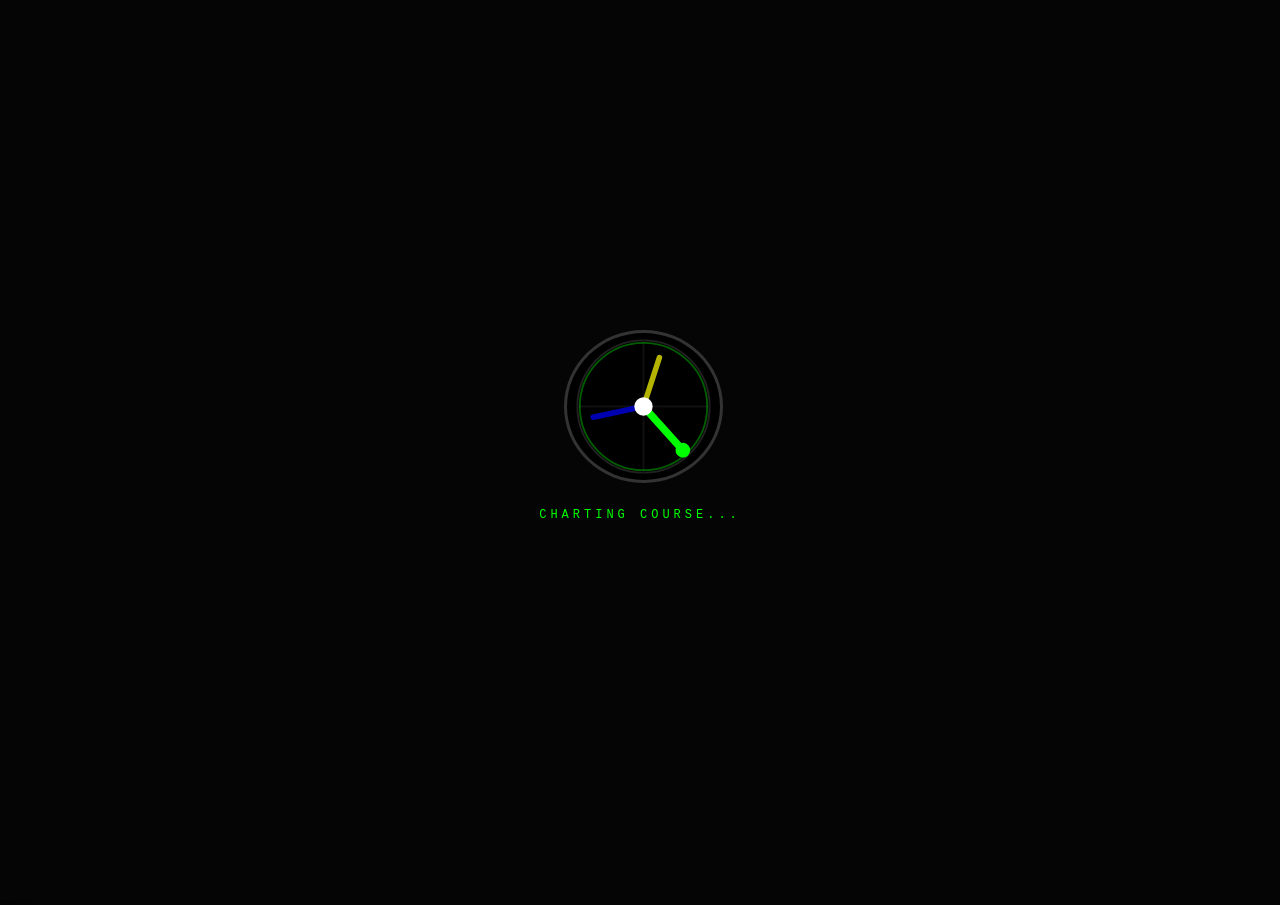
==== commit 0cc13491: "feat(sim): add real-time event log panel Collects FAULT, CLEAR_FAULT, RELAY_PICKUP, RELAY_DROPOUT, a" ====
--- a/index.html
+++ b/index.html
@@ -194,7 +194,8 @@
                 <input type="range" id="sim-speed-slider" min="-1" max="2" step="0.1" value="0" oninput="updateSimSpeed(this.value)" style="width: 100px;">
                 <span id="sim-speed-label">1.0x</span>
             </div>
-            <div id="sim-status" style="margin-left: auto;">LIVE</div>
+            <button id="sim-log-btn" onclick="toggleSimLog()" style="margin-left:auto; background:none; border:1px solid #500; color:#f55; cursor:pointer; padding:2px 10px; font-size:10px; font-family:monospace;">LOG</button>
+            <div id="sim-status">LIVE</div>
         </div>
 
         <!-- Main Visualization Area -->
@@ -207,6 +208,15 @@
 
             <!-- Hidden by default, shown on right-click -->
             <div id="context-menu"></div>
+
+            <!-- Simulation Event Log Panel (shown during simulation mode) -->
+            <div id="sim-log-panel">
+                <div id="sim-log-header">
+                    <span>EVENT LOG</span>
+                    <button onclick="clearSimLog()">CLR</button>
+                </div>
+                <div id="sim-log-entries"></div>
+            </div>
 
             <!-- Selection tool panel (slide-in from left) -->
             <div id="selection-panel">
--- a/static/styles.css
+++ b/static/styles.css
@@ -1189,3 +1189,82 @@
 #sim-speed-slider {
     accent-color: #f55;
 }
+
+#sim-log-panel {
+    display: none;
+    position: absolute;
+    right: 0;
+    top: 0;
+    width: 280px;
+    height: 100%;
+    background: #0d0101;
+    border-left: 1px solid #500;
+    font-family: monospace;
+    font-size: 11px;
+    color: #ccc;
+    z-index: 100;
+    flex-direction: column;
+}
+
+#sim-log-header {
+    display: flex;
+    justify-content: space-between;
+    align-items: center;
+    padding: 5px 10px;
+    background: #200;
+    border-bottom: 1px solid #500;
+    color: #f55;
+    font-weight: bold;
+    letter-spacing: 1px;
+    flex-shrink: 0;
+}
+
+#sim-log-header button {
+    background: none;
+    border: 1px solid #500;
+    color: #888;
+    cursor: pointer;
+    padding: 1px 6px;
+    font-size: 10px;
+    font-family: monospace;
+}
+
+#sim-log-header button:hover {
+    border-color: #f55;
+    color: #f55;
+}
+
+#sim-log-entries {
+    overflow-y: auto;
+    flex: 1;
+    padding: 2px 0;
+}
+
+.sim-log-entry {
+    display: flex;
+    gap: 5px;
+    padding: 2px 8px;
+    border-bottom: 1px solid #1a0000;
+    line-height: 1.5;
+    word-break: break-all;
+}
+
+.sim-log-entry:hover {
+    background: #1a0505;
+}
+
+.sim-log-time {
+    color: #555;
+    min-width: 55px;
+    flex-shrink: 0;
+}
+
+.sim-log-type {
+    min-width: 72px;
+    flex-shrink: 0;
+    font-weight: bold;
+}
+
+.sim-log-detail {
+    color: #999;
+}
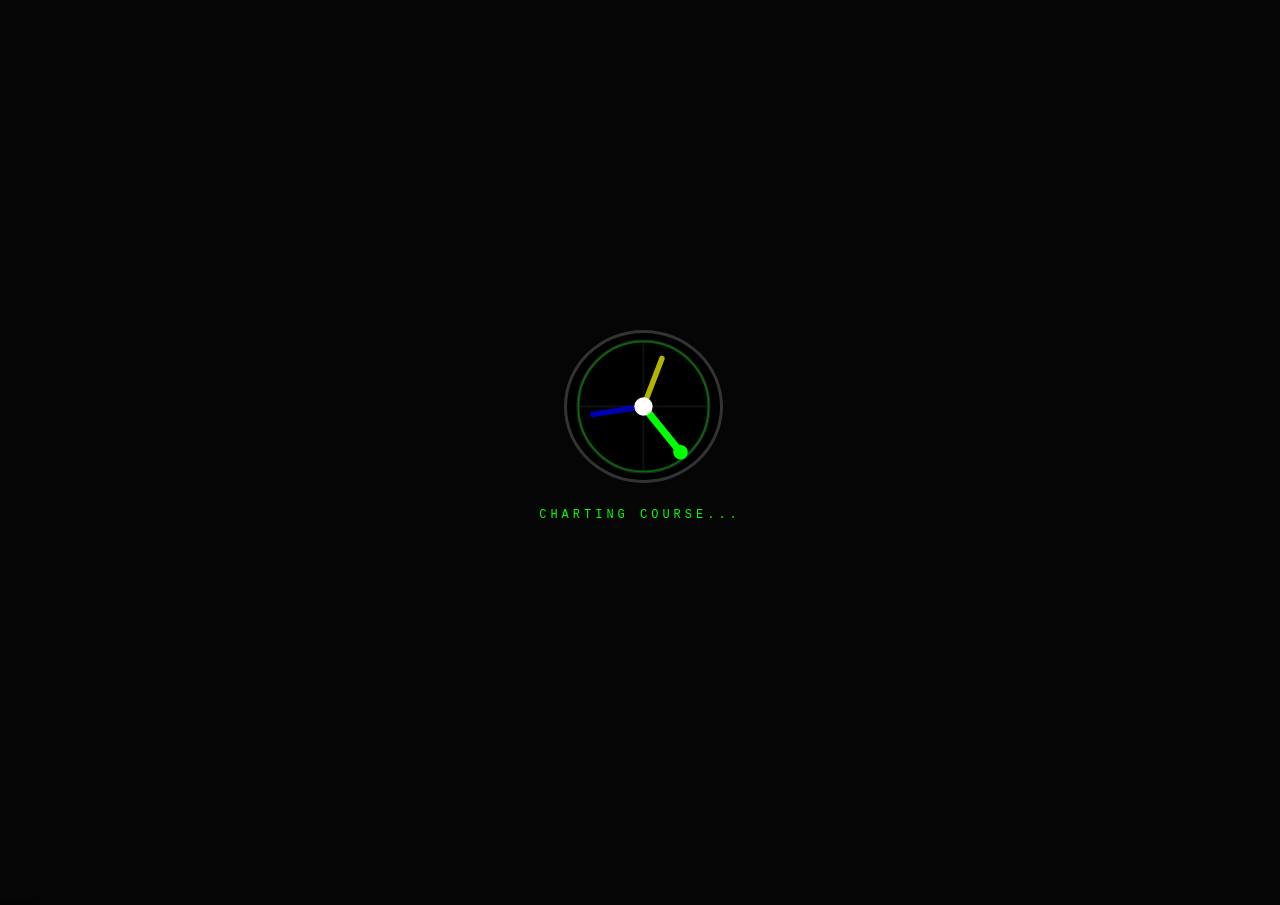
==== commit 3b674f91: "feat: add Reset button to simulation mode Adds a RESET button to the simulation bar that restarts th" ====
--- a/index.html
+++ b/index.html
@@ -187,6 +187,7 @@
             <div id="sim-clock" style="width: 120px; font-size: 14px; color: #fff;">00:00:00.000</div>
             <div style="display: flex; gap: 10px;">
                 <button onclick="toggleSimPause()" id="sim-pause-btn" style="background:none; border: 1px solid #f55; color: #f55; cursor: pointer; padding: 2px 10px; font-size: 10px;">PAUSE</button>
+                <button onclick="resetSim()" style="background:none; border: 1px solid #f55; color: #f55; cursor: pointer; padding: 2px 10px; font-size: 10px;">RESET</button>
                 <button onclick="stopSim()" style="background:none; border: 1px solid #f55; color: #f55; cursor: pointer; padding: 2px 10px; font-size: 10px;">STOP</button>
             </div>
             <div style="display: flex; align-items: center; gap: 10px;">
--- a/static/styles.css
+++ b/static/styles.css
@@ -389,6 +389,15 @@
     filter: drop-shadow(0 0 2px #ff333355);
 }
 
+.vt2-wire {
+    stroke: #ff9933;
+    stroke-width: 1.5px;
+    stroke-dasharray: 3, 3;
+    stroke-linecap: round;
+    fill: none;
+    filter: drop-shadow(0 0 2px #ff993355);
+}
+
 /* ── Measurement Wizard ───────────────────────────────────────────── */
 
 .measure-wizard {
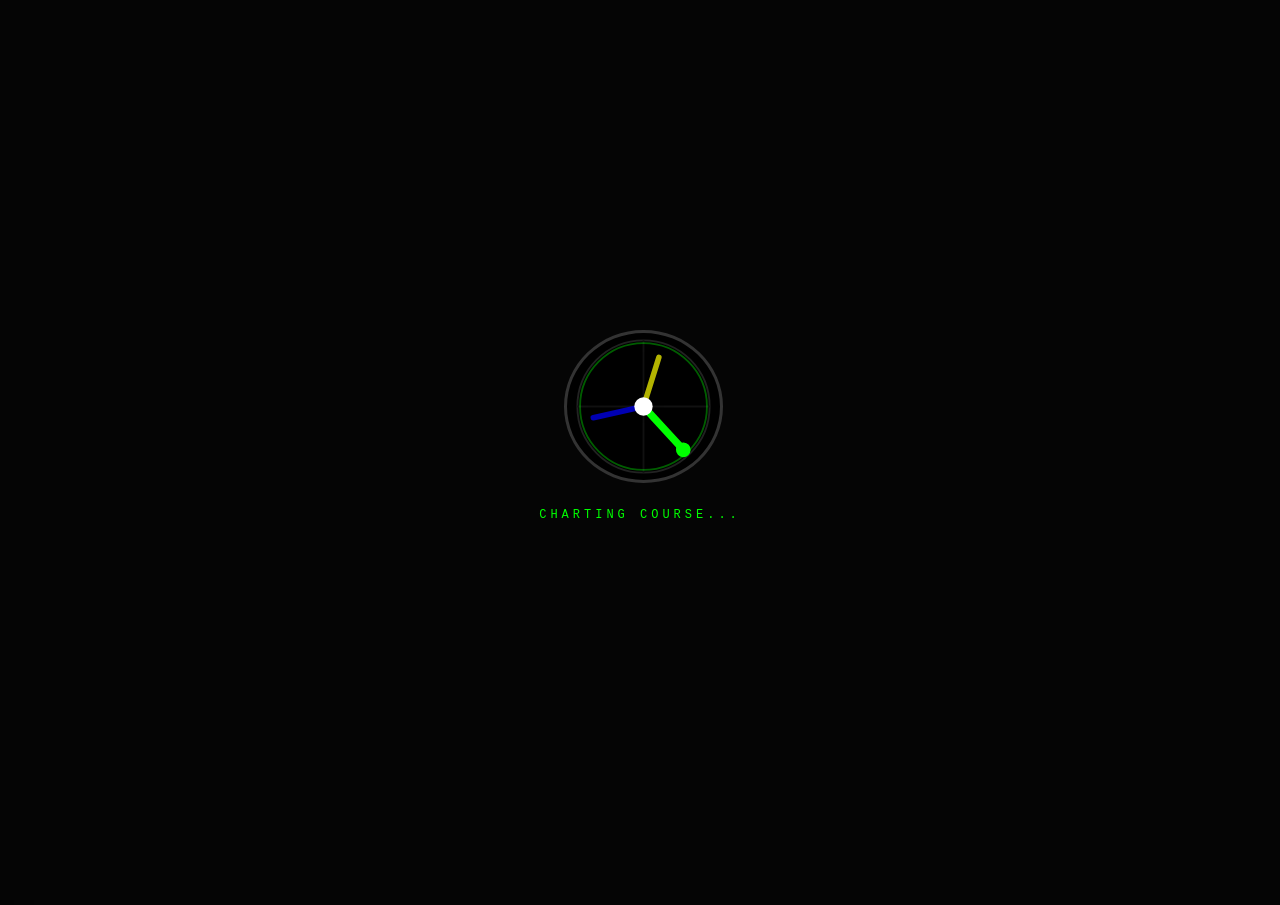
==== commit cd9046a7: "i think all the functinality i want is now here, its going to be tunning" ====
--- a/index.html
+++ b/index.html
@@ -182,13 +182,26 @@
         </div>
 
         <div id="status-bar"></div>
-        <div id="sim-bar" style="display:none; background: #200; border-bottom: 1px solid #500; padding: 5px 15px; align-items: center; gap: 20px; color: #f55; font-family: monospace; font-size: 12px;">
+        <div id="sim-bar" style="display:none; background: #200; border-bottom: 1px solid #500; padding: 5px 15px; align-items: center; gap: 20px; color: #f55; font-family: monospace; font-size: 12px; flex-wrap: wrap;">
             <div style="font-weight: bold; letter-spacing: 2px;">SIMULATION MODE</div>
-            <div id="sim-clock" style="width: 120px; font-size: 14px; color: #fff;">00:00:00.000</div>
+            <div id="sim-clock" style="width: 140px; font-size: 14px; color: #fff;">00:00:00.000</div>
             <div style="display: flex; gap: 10px;">
                 <button onclick="toggleSimPause()" id="sim-pause-btn" style="background:none; border: 1px solid #f55; color: #f55; cursor: pointer; padding: 2px 10px; font-size: 10px;">PAUSE</button>
                 <button onclick="resetSim()" style="background:none; border: 1px solid #f55; color: #f55; cursor: pointer; padding: 2px 10px; font-size: 10px;">RESET</button>
                 <button onclick="stopSim()" style="background:none; border: 1px solid #f55; color: #f55; cursor: pointer; padding: 2px 10px; font-size: 10px;">STOP</button>
+                <button id="sim-rewind-btn" onclick="_rewindMode ? exitRewindMode() : enterRewindMode()" style="background:none; border: 1px solid #f55; color: #f55; cursor: pointer; padding: 2px 10px; font-size: 10px;" title="Browse simulation history">⏪ REWIND</button>
+            </div>
+            <!-- Rewind scrubber — visible only in rewind mode -->
+            <div id="sim-rewind-controls" style="display:none; align-items:center; gap:8px; background:#1a1800; border:1px solid #880; padding:3px 10px; border-radius:3px;">
+                <button onclick="rewindStep(-10)" style="background:none;border:1px solid #880;color:#ff0;cursor:pointer;padding:1px 7px;font-size:10px;">◀◀</button>
+                <button onclick="rewindStep(-1)"  style="background:none;border:1px solid #880;color:#ff0;cursor:pointer;padding:1px 7px;font-size:10px;">◀</button>
+                <input type="range" id="rewind-scrubber" min="0" max="1" value="0"
+                    oninput="rewindScrub(this.value)"
+                    style="width:140px; accent-color:#ffff00;">
+                <button onclick="rewindStep(1)"   style="background:none;border:1px solid #880;color:#ff0;cursor:pointer;padding:1px 7px;font-size:10px;">▶</button>
+                <button onclick="rewindStep(10)"  style="background:none;border:1px solid #880;color:#ff0;cursor:pointer;padding:1px 7px;font-size:10px;">▶▶</button>
+                <span id="rewind-count" style="font-size:9px;color:#880;min-width:50px;"></span>
+                <button onclick="exitRewindMode()" style="background:#1a1400;border:1px solid #ff0;color:#ff0;cursor:pointer;padding:1px 8px;font-size:10px;font-weight:bold;">LIVE ▶</button>
             </div>
             <div style="display: flex; align-items: center; gap: 10px;">
                 <span>SPEED:</span>
@@ -311,12 +324,16 @@
         >
             <div class="wizard-header">
                 <span>BRAIN POINT — TELEMETRY INTERFACE</span>
-                <button
-                    class="wizard-close-btn"
-                    onclick="d3.select('#brain-point-module').style('display', 'none')"
-                >
-                    ✕
-                </button>
+                <span style="display:flex;gap:8px;align-items:center;">
+                    <button class="wizard-close-btn" onclick="detachBrainPoint()"
+                        title="Open in new window" style="font-size:13px;background:none;border:none;color:#888;cursor:pointer;padding:0 4px;">⤢</button>
+                    <button
+                        class="wizard-close-btn"
+                        onclick="d3.select('#brain-point-module').style('display', 'none')"
+                    >
+                        ✕
+                    </button>
+                </span>
             </div>
             <div
                 id="brain-point-body"
--- a/static/styles.css
+++ b/static/styles.css
@@ -131,34 +131,53 @@
 */
 .window {
     position: absolute;
-    width: 400px;
-    min-width: 260px;
-    max-width: min(580px, 94vw);
-    background-color: #111;
-    border: 1px solid #444;
-    box-shadow: 0 10px 30px rgba(0, 0, 0, 0.9);
+    width: 430px;
+    min-width: 280px;
+    max-width: min(600px, 96vw);
+    background-color: #0e0e0e;
+    border: 1px solid #3a3a3a;
+    box-shadow: 0 12px 40px rgba(0, 0, 0, 0.95);
     z-index: 5000;
     display: flex;
     flex-direction: column;
-    border-radius: 4px;
+    border-radius: 5px;
     overflow: hidden;
     resize: both;
 }
 
 /* The drag bar at the top of windows */
 .window-header {
-    background-color: #222;
-    padding: 6px 12px;
-    cursor: move; /* Indicates the window can be dragged */
+    background: linear-gradient(180deg, #2a2a2a 0%, #1e1e1e 100%);
+    padding: 7px 10px 7px 14px;
+    cursor: move;
     display: flex;
     justify-content: space-between;
+    align-items: center;
     font-size: 11px;
     font-weight: bold;
     border-bottom: 1px solid #333;
+    user-select: none;
+    gap: 8px;
+}
+
+/* Small coloured type badge in the window header */
+.dev-type-badge {
+    font-size: 8px;
+    font-weight: bold;
+    letter-spacing: 0.8px;
+    padding: 1px 5px;
+    border: 1px solid;
+    border-radius: 2px;
+    white-space: nowrap;
+    flex-shrink: 0;
 }
 
 .window-title {
-    color: #ffff00; /* Yellow title for high visibility */
+    color: #ffff00;
+    white-space: nowrap;
+    overflow: hidden;
+    text-overflow: ellipsis;
+    min-width: 0;
 }
 
 .ang-conv-btn {
@@ -167,15 +186,35 @@
     color: #888;
     font-family: "Consolas", "Courier New", monospace;
     font-size: 9px;
-    padding: 1px 6px;
+    padding: 2px 6px;
     cursor: pointer;
     letter-spacing: 0.5px;
+    white-space: nowrap;
+    border-radius: 2px;
 }
 .ang-conv-btn:hover { border-color: #3af; color: #3af; }
 
+/* REF picker button — distinct teal accent */
+.ref-pick-btn { color: #3af; border-color: #1a4060; }
+.ref-pick-btn:hover { background: #0a1a28; border-color: #3af; }
+
+/* Reference picker popup items */
+.ref-pick-item {
+    padding: 7px 14px;
+    cursor: pointer;
+    color: #ccc;
+    font-size: 10px;
+    letter-spacing: 0.5px;
+    border-bottom: 1px solid #1a1a1a;
+}
+.ref-pick-item:hover { background: #1a2a3a; color: #fff; }
+.ref-pick-selected { color: #3af; background: #0a1a2a; }
+.ref-pick-clear { color: #f66; }
+.ref-pick-clear:hover { background: #1a0a0a; }
+
 .window-content {
-    padding: 12px;
-    max-height: 58vh;
+    padding: 12px 14px;
+    max-height: 62vh;
     overflow-y: auto;
     background: #080808;
     flex: 1;
@@ -183,12 +222,13 @@
 
 /* Section labels like "TELEMETRY DATA" */
 .section-title {
-    color: #fff;
-    font-size: 10px;
+    color: #ccc;
+    font-size: 9px;
     text-transform: uppercase;
-    border-bottom: 1px solid #444;
-    margin: 15px 0 5px 0;
-    padding-bottom: 2px;
+    letter-spacing: 1px;
+    border-bottom: 1px solid #333;
+    margin: 14px 0 5px 0;
+    padding-bottom: 3px;
 }
 
 /* A single row of data (label on left, value on right) */
@@ -196,26 +236,114 @@
     display: flex;
     justify-content: space-between;
     font-size: 11px;
-    margin-bottom: 3px;
-    border-bottom: 1px solid #111;
-}
+    margin-bottom: 2px;
+    border-bottom: 1px solid #0f0f0f;
+    padding: 2px 0;
+    transition: background 0.1s;
+}
+.stat-row:hover { background: #111; }
 
 .stat-label {
-    color: #888;
+    color: #777;
 }
 
 .stat-value {
-    color: #0f0; /* Green for data values, classic terminal style */
+    color: #0f0;
     font-family: monospace;
 }
 
 /* The black box where the phasor diagram is drawn */
 .phasor-box {
     width: 100%;
-    height: 260px;
     background: #000;
     margin-top: 5px;
-    border: 1px solid #222;
+    border: 1px solid #1e1e1e;
+    border-radius: 2px;
+}
+
+/* ── Phasor scale controls ─────────────────────────────────────────────────── */
+.phasor-scale-ctrl {
+    display: flex;
+    align-items: center;
+    gap: 3px;
+    padding: 4px 8px;
+    background: #0a0a0a;
+    border-top: 1px solid #1a1a1a;
+    flex-wrap: wrap;
+}
+.psc-label {
+    font-size: 9px;
+    color: #666;
+    letter-spacing: 0.5px;
+    margin-right: 1px;
+}
+.psc-btn {
+    background: #111;
+    border: 1px solid #2a2a2a;
+    color: #888;
+    font-family: "Consolas", "Courier New", monospace;
+    font-size: 10px;
+    padding: 1px 6px;
+    cursor: pointer;
+    border-radius: 2px;
+    line-height: 1.4;
+}
+.psc-btn:hover { border-color: #555; color: #ccc; }
+.psc-val {
+    font-size: 10px;
+    color: #aaa;
+    min-width: 44px;
+    text-align: center;
+    font-family: "Consolas", "Courier New", monospace;
+}
+.psc-auto { font-size: 9px; letter-spacing: 0.5px; }
+.psc-auto-active { color: #3af !important; border-color: #1a3a5a !important; }
+.psc-sep { width: 10px; }
+
+/* ── Device drawings strip (inside device info windows) ─────────────────────── */
+.device-drawing-strip {
+    display: flex;
+    flex-wrap: wrap;
+    gap: 5px;
+    padding: 5px 0;
+    min-height: 22px;
+    align-items: center;
+}
+
+.drawing-chip {
+    display: inline-flex;
+    align-items: center;
+    gap: 4px;
+    padding: 3px 9px 3px 7px;
+    background: #0a0a18;
+    border: 1px solid #1a1a3a;
+    border-radius: 3px;
+    font-size: 9px;
+    color: #88a;
+    transition: background 0.12s, border-color 0.12s;
+    max-width: 200px;
+    overflow: hidden;
+}
+.drawing-chip:hover {
+    background: #10102a;
+    border-color: #3a3a6a;
+    color: #aaf;
+}
+.drawing-chip-icon { font-size: 10px; flex-shrink: 0; }
+.drawing-chip-title {
+    white-space: nowrap;
+    overflow: hidden;
+    text-overflow: ellipsis;
+    min-width: 0;
+}
+.drawing-chip-rev {
+    flex-shrink: 0;
+    color: #446;
+    font-size: 8px;
+    background: #0d0d20;
+    border: 1px solid #1a1a2a;
+    padding: 0 4px;
+    border-radius: 2px;
 }
 
 /*
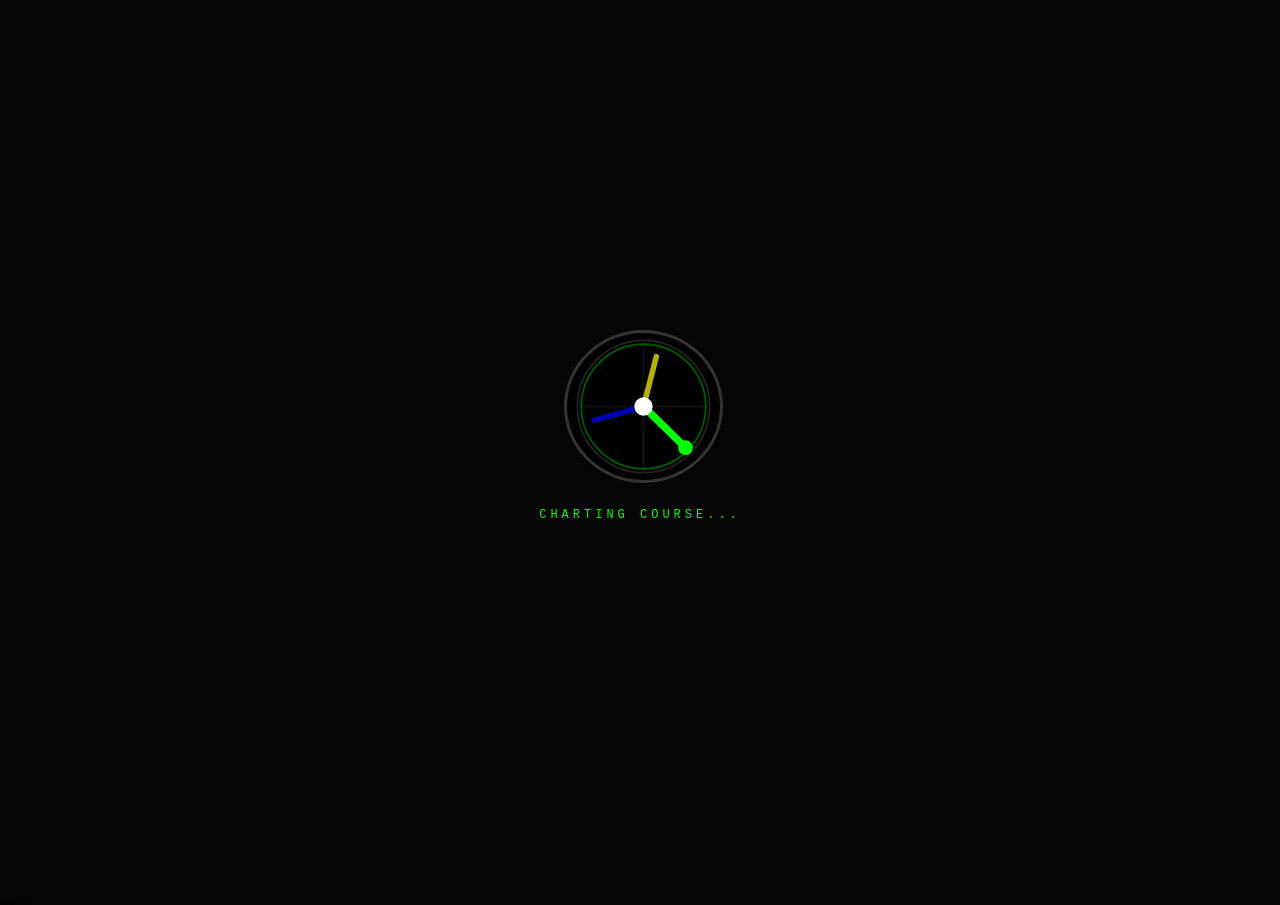
==== commit 2fe517b4: "Reorganize codebase: split monolithic ui.js and add config module - Split static/ui.js (6,386 lines)" ====
--- a/index.html
+++ b/index.html
@@ -534,7 +534,22 @@
         <script src="/static/sites.js"></script>
         <script src="/static/tests.js"></script>
         <script src="/static/visualization.js"></script>
-        <script src="/static/ui.js"></script>
+
+        <!-- UI modules (split from ui.js) -->
+        <script src="/static/protection-view.js"></script>
+        <script src="/static/windows.js"></script>
+        <script src="/static/device-ops.js"></script>
+        <script src="/static/serial-dialog.js"></script>
+        <script src="/static/analog-history.js"></script>
+        <script src="/static/context-menu.js"></script>
+        <script src="/static/dialogs.js"></script>
+        <script src="/static/config-modal.js"></script>
+        <script src="/static/measurement-wizard.js"></script>
+        <script src="/static/history-modal.js"></script>
+        <script src="/static/panels.js"></script>
+        <script src="/static/relay-controls.js"></script>
+        <script src="/static/tcc-plot.js"></script>
+
         <script src="/static/splash.js"></script>
 
         <script>
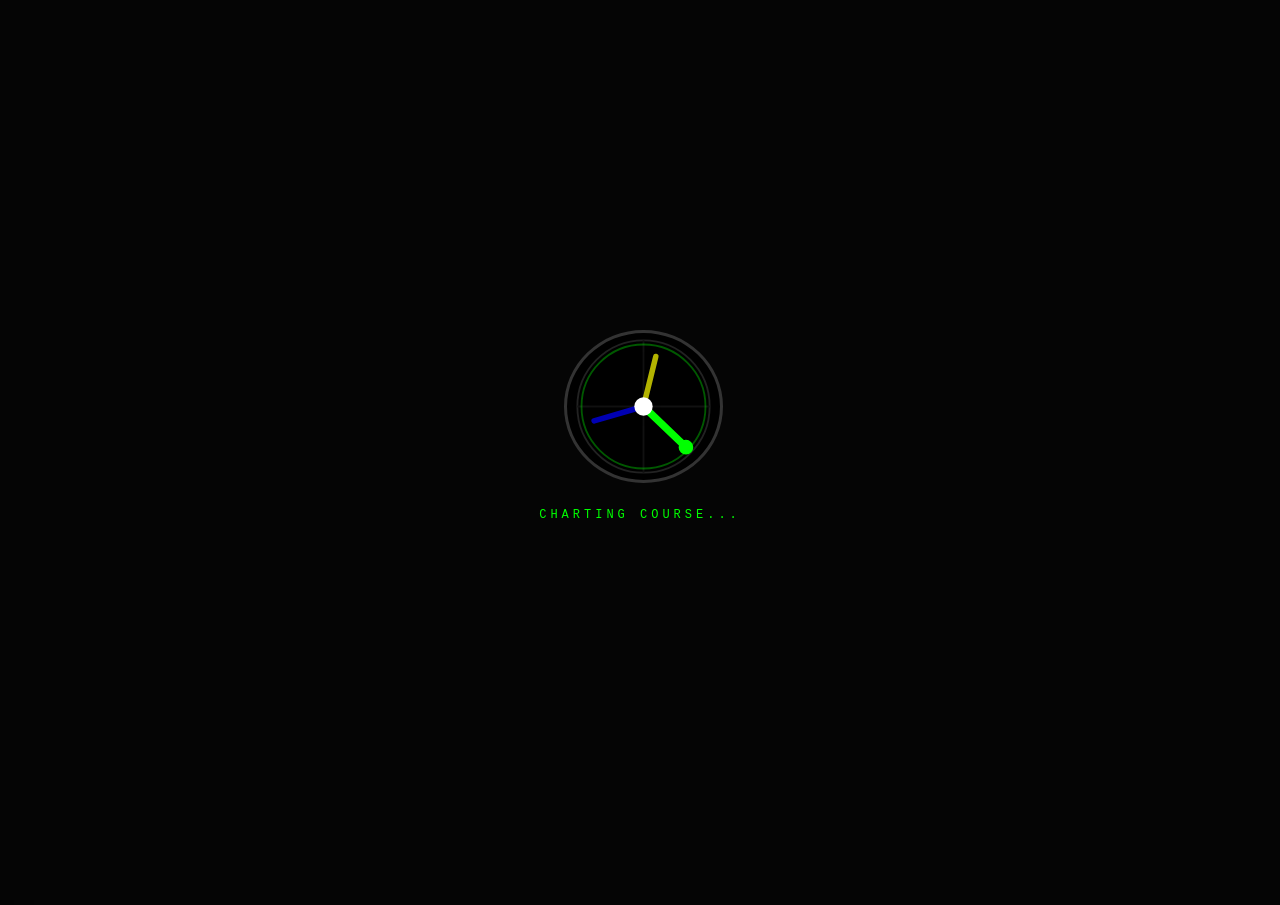
==== commit 3ad551ac: "Add Poneglyph Hub sync, drawing search, settings modal; remove sim engine - hub/: standalone sync se" ====
--- a/index.html
+++ b/index.html
@@ -146,14 +146,12 @@
                     onclick="showSiteSelector()"
                     style="font-size:10px; border:1px solid #f00; color:#f00; padding:3px 8px;
                            letter-spacing:1px; cursor:pointer; user-select:none;"
-                    title="Click to switch dock">NO DOCK</span>
-                <button
-                    onclick="initBrainPointSequence()"
-                    class="rescan-btn"
-                    style="border-color: #ff0000; color: #ff0000"
-                >
-                    [ Initialize Brain Point ]
-                </button>
+                    title="Click to switch site">NO SITE</span>
+                <span id="user-identity-chip"
+                    onclick="PoneglyphIdentity.promptChange()"
+                    style="font-size:10px; border:1px solid #0a0; color:#0a0; padding:3px 8px;
+                           letter-spacing:1px; cursor:pointer; user-select:none;"
+                    title="Your signature — click to change name">◆ …</span>
                 <button
                     onclick="showTestsModal()"
                     class="rescan-btn"
@@ -168,12 +166,13 @@
                 >
                     HISTORY
                 </button>
-                                <button
-                    id="sim-toggle-btn" onclick="toggleSimMode()"
+                <button
+                    onclick="showSettingsModal()"
                     class="rescan-btn"
-                    style="border-color: #f55; color: #f55"
-                >
-                    SIMULATION
+                    style="border-color: #888; color: #888"
+                    title="Application settings"
+                >
+                    ⚙ SETTINGS
                 </button>
                 <button onclick="refreshData()" class="rescan-btn">
                     RESCAN BUS
@@ -182,35 +181,6 @@
         </div>
 
         <div id="status-bar"></div>
-        <div id="sim-bar" style="display:none; background: #200; border-bottom: 1px solid #500; padding: 5px 15px; align-items: center; gap: 20px; color: #f55; font-family: monospace; font-size: 12px; flex-wrap: wrap;">
-            <div style="font-weight: bold; letter-spacing: 2px;">SIMULATION MODE</div>
-            <div id="sim-clock" style="width: 140px; font-size: 14px; color: #fff;">00:00:00.000</div>
-            <div style="display: flex; gap: 10px;">
-                <button onclick="toggleSimPause()" id="sim-pause-btn" style="background:none; border: 1px solid #f55; color: #f55; cursor: pointer; padding: 2px 10px; font-size: 10px;">PAUSE</button>
-                <button onclick="resetSim()" style="background:none; border: 1px solid #f55; color: #f55; cursor: pointer; padding: 2px 10px; font-size: 10px;">RESET</button>
-                <button onclick="stopSim()" style="background:none; border: 1px solid #f55; color: #f55; cursor: pointer; padding: 2px 10px; font-size: 10px;">STOP</button>
-                <button id="sim-rewind-btn" onclick="_rewindMode ? exitRewindMode() : enterRewindMode()" style="background:none; border: 1px solid #f55; color: #f55; cursor: pointer; padding: 2px 10px; font-size: 10px;" title="Browse simulation history">⏪ REWIND</button>
-            </div>
-            <!-- Rewind scrubber — visible only in rewind mode -->
-            <div id="sim-rewind-controls" style="display:none; align-items:center; gap:8px; background:#1a1800; border:1px solid #880; padding:3px 10px; border-radius:3px;">
-                <button onclick="rewindStep(-10)" style="background:none;border:1px solid #880;color:#ff0;cursor:pointer;padding:1px 7px;font-size:10px;">◀◀</button>
-                <button onclick="rewindStep(-1)"  style="background:none;border:1px solid #880;color:#ff0;cursor:pointer;padding:1px 7px;font-size:10px;">◀</button>
-                <input type="range" id="rewind-scrubber" min="0" max="1" value="0"
-                    oninput="rewindScrub(this.value)"
-                    style="width:140px; accent-color:#ffff00;">
-                <button onclick="rewindStep(1)"   style="background:none;border:1px solid #880;color:#ff0;cursor:pointer;padding:1px 7px;font-size:10px;">▶</button>
-                <button onclick="rewindStep(10)"  style="background:none;border:1px solid #880;color:#ff0;cursor:pointer;padding:1px 7px;font-size:10px;">▶▶</button>
-                <span id="rewind-count" style="font-size:9px;color:#880;min-width:50px;"></span>
-                <button onclick="exitRewindMode()" style="background:#1a1400;border:1px solid #ff0;color:#ff0;cursor:pointer;padding:1px 8px;font-size:10px;font-weight:bold;">LIVE ▶</button>
-            </div>
-            <div style="display: flex; align-items: center; gap: 10px;">
-                <span>SPEED:</span>
-                <input type="range" id="sim-speed-slider" min="-1" max="2" step="0.1" value="0" oninput="updateSimSpeed(this.value)" style="width: 100px;">
-                <span id="sim-speed-label">1.0x</span>
-            </div>
-            <button id="sim-log-btn" onclick="toggleSimLog()" style="margin-left:auto; background:none; border:1px solid #500; color:#f55; cursor:pointer; padding:2px 10px; font-size:10px; font-family:monospace;">LOG</button>
-            <div id="sim-status">LIVE</div>
-        </div>
 
         <!-- Main Visualization Area -->
 
@@ -222,15 +192,6 @@
 
             <!-- Hidden by default, shown on right-click -->
             <div id="context-menu"></div>
-
-            <!-- Simulation Event Log Panel (shown during simulation mode) -->
-            <div id="sim-log-panel">
-                <div id="sim-log-header">
-                    <span>EVENT LOG</span>
-                    <button onclick="clearSimLog()">CLR</button>
-                </div>
-                <div id="sim-log-entries"></div>
-            </div>
 
             <!-- Selection tool panel (slide-in from left) -->
             <div id="selection-panel">
@@ -323,7 +284,7 @@
             style="display: none; width: 600px; height: 500px"
         >
             <div class="wizard-header">
-                <span>BRAIN POINT — TELEMETRY INTERFACE</span>
+                <span>MEASUREMENT — TELEMETRY INTERFACE</span>
                 <span style="display:flex;gap:8px;align-items:center;">
                     <button class="wizard-close-btn" onclick="detachBrainPoint()"
                         title="Open in new window" style="font-size:13px;background:none;border:none;color:#888;cursor:pointer;padding:0 4px;">⤢</button>
@@ -453,7 +414,7 @@
         <div id="tests-modal"
             style="display:none; position:fixed; inset:0; background:rgba(0,0,0,0.85);
                    z-index:8000; align-items:center; justify-content:center;">
-            <div style="background:#0c0c0c; border:1px solid #0f0; width:680px; max-height:85vh;
+            <div style="background:#0c0c0c; border:1px solid #0f0; width:760px; max-height:85vh;
                         display:flex; flex-direction:column; font-family:'Consolas','Courier New',monospace;">
                 <div style="background:#050505; border-bottom:1px solid #1a1a1a; padding:10px 14px;
                             display:flex; justify-content:space-between; align-items:center;">
@@ -464,7 +425,7 @@
                 </div>
                 <div id="tests-modal-body" style="overflow-y:auto; flex:1; min-height:180px; position:relative;"></div>
                 <div id="tests-modal-footer"
-                    style="border-top:1px solid #1a1a1a; padding:10px 14px; display:flex; gap:8px; background:#050505;"></div>
+                    style="border-top:1px solid #1a1a1a; padding:10px 14px; display:flex; gap:8px; flex-wrap:wrap; background:#050505;"></div>
             </div>
         </div>
 
@@ -491,12 +452,12 @@
         <div id="site-selector-modal"
             style="display:none; position:fixed; inset:0; background:rgba(0,0,0,0.85);
                    z-index:9000; align-items:center; justify-content:center;">
-            <div style="background:#0c0c0c; border:1px solid #0f0; width:520px; max-height:80vh;
+            <div style="background:#0c0c0c; border:1px solid #0f0; width:680px; max-height:82vh;
                         display:flex; flex-direction:column; font-family:'Consolas','Courier New',monospace;">
                 <!-- Header -->
                 <div style="background:#050505; border-bottom:1px solid #1a1a1a; padding:10px 14px;
                             display:flex; justify-content:space-between; align-items:center;">
-                    <span style="font-size:11px; color:#0f0; letter-spacing:2px;">DOCK SELECTION</span>
+                    <span style="font-size:11px; color:#0f0; letter-spacing:2px;">SITE SELECTION</span>
                     <button onclick="hideSiteSelector()"
                         style="background:none; border:none; color:#555; font-size:14px;
                                cursor:pointer; font-family:inherit; padding:0 4px;">&times;</button>
@@ -505,13 +466,20 @@
                 <div id="site-selector-body"
                     style="overflow-y:auto; flex:1; min-height:120px;"></div>
                 <!-- Footer -->
-                <div style="border-top:1px solid #1a1a1a; padding:10px 14px; display:flex; gap:8px; background:#050505;">
+                <div style="border-top:1px solid #1a1a1a; padding:10px 14px; display:flex; gap:8px; flex-wrap:wrap; background:#050505;">
                     <button id="site-new-btn"
                         onclick="_showCreateForm()"
                         style="background:#0a0a0a; border:1px solid #333; color:#888;
                                font-family:inherit; font-size:10px; padding:6px 12px;
                                cursor:pointer; letter-spacing:1px;">
-                        + NEW DOCK
+                        + NEW SITE
+                    </button>
+                    <button id="site-bulk-sync-btn"
+                        onclick="_siteBulkSyncAll()"
+                        style="background:#04121c; border:1px solid #3fdc8f; color:#3fdc8f;
+                               font-family:inherit; font-size:10px; padding:6px 12px;
+                               cursor:pointer; letter-spacing:1px; display:none;">
+                        ☁ SYNC ALL LINKED SITES
                     </button>
                     <div style="flex:1;"></div>
                     <button id="site-load-btn" disabled
@@ -520,7 +488,7 @@
                                cursor:pointer; letter-spacing:1px; opacity:0.5;"
                         onmouseover="if(!this.disabled)this.style.opacity='1'"
                         onmouseout="if(!this.disabled)this.style.opacity='0.9'">
-                        LOAD DOCK
+                        LOAD SITE
                     </button>
                 </div>
             </div>
@@ -528,8 +496,14 @@
 
         <!-- Modular Scripts (Loaded in order of dependency) -->
         <script src="/static/utils.js"></script>
+        <script src="/static/identity.js"></script>
+        <script src="/static/settings-modal.js"></script>
         <script src="/static/api-client.js"></script>
-        <script src="/static/sim.js"></script>
+        <script src="/static/hub-client.js"></script>
+        <script src="/static/hub-sync.js"></script>
+        <script src="/static/drawing-revisions.js"></script>
+        <script src="/static/test-audit.js"></script>
+        <script src="/static/pmm-webserial.js"></script>
         <script src="/static/selector.js"></script>
         <script src="/static/sites.js"></script>
         <script src="/static/tests.js"></script>
@@ -544,11 +518,11 @@
         <script src="/static/context-menu.js"></script>
         <script src="/static/dialogs.js"></script>
         <script src="/static/config-modal.js"></script>
+        <script src="/static/drawing-search.js"></script>
         <script src="/static/measurement-wizard.js"></script>
         <script src="/static/history-modal.js"></script>
         <script src="/static/panels.js"></script>
         <script src="/static/relay-controls.js"></script>
-        <script src="/static/tcc-plot.js"></script>
 
         <script src="/static/splash.js"></script>
 
--- a/static/styles.css
+++ b/static/styles.css
@@ -90,6 +90,14 @@
     stroke-linecap: round;
 }
 
+/* Zoomed-out single-line conductor (stroke set inline from the voltage-class
+   palette; this is the fallback when colour-by-voltage-class is disabled). */
+.link-wire.single-line {
+    stroke: #9aa;
+    stroke-width: 2.5px;
+    filter: drop-shadow(0 0 3px #99aaaa66);
+}
+
 /* Secondary / protection circuit wire (CT → CTTB → Relay) */
 .secondary-wire {
     stroke: #bbb;
@@ -194,24 +202,6 @@
 }
 .ang-conv-btn:hover { border-color: #3af; color: #3af; }
 
-/* REF picker button — distinct teal accent */
-.ref-pick-btn { color: #3af; border-color: #1a4060; }
-.ref-pick-btn:hover { background: #0a1a28; border-color: #3af; }
-
-/* Reference picker popup items */
-.ref-pick-item {
-    padding: 7px 14px;
-    cursor: pointer;
-    color: #ccc;
-    font-size: 10px;
-    letter-spacing: 0.5px;
-    border-bottom: 1px solid #1a1a1a;
-}
-.ref-pick-item:hover { background: #1a2a3a; color: #fff; }
-.ref-pick-selected { color: #3af; background: #0a1a2a; }
-.ref-pick-clear { color: #f66; }
-.ref-pick-clear:hover { background: #1a0a0a; }
-
 .window-content {
     padding: 12px 14px;
     max-height: 62vh;
@@ -220,7 +210,7 @@
     flex: 1;
 }
 
-/* Section labels like "TELEMETRY DATA" */
+/* Section labels like "DEVICE STATE" or "ENGINEERING CONTROLS" */
 .section-title {
     color: #ccc;
     font-size: 9px;
@@ -252,53 +242,188 @@
     font-family: monospace;
 }
 
-/* The black box where the phasor diagram is drawn */
-.phasor-box {
+/* ── Connections editor (device window) ───────────────────────────────────── */
+.conn-block {
+    display: flex;
+    flex-direction: column;
+    gap: 2px;
+    font-family: "Consolas", "Courier New", monospace;
+    margin-bottom: 4px;
+}
+.conn-sub {
+    display: flex;
+    align-items: center;
+    justify-content: space-between;
+    font-size: 8px;
+    letter-spacing: 1px;
+    color: #6a7a8a;
+    margin-top: 8px;
+    border-bottom: 1px solid #1a1a1a;
+    padding-bottom: 2px;
+}
+.conn-row {
+    display: flex;
+    align-items: center;
+    gap: 6px;
+    padding: 2px 0;
+    font-size: 11px;
+    color: #cdd;
+}
+.conn-tag {
+    flex: 0 0 30px;
+    font-size: 8px;
+    color: #7a8a9a;
+    text-align: center;
+    border: 1px solid #2a3540;
+    border-radius: 2px;
+    padding: 1px 0;
+}
+.conn-dev { flex: 1 1 auto; min-width: 0; overflow: hidden; text-overflow: ellipsis; }
+.conn-dev.conn-none { color: #a86; font-style: italic; }
+.conn-term { flex: 1 1 auto; color: #dbe; }
+.conn-term b { color: #fff; }
+
+.conn-sign {
+    flex: 0 0 20px;
+    height: 18px;
+    background: #0d0d0d;
+    border: 1px solid #333;
+    font-weight: bold;
+    font-size: 12px;
+    cursor: pointer;
+    border-radius: 2px;
+    line-height: 1;
+}
+.conn-x {
+    flex: 0 0 18px;
+    height: 18px;
+    background: #1a0808;
+    border: 1px solid #4a2020;
+    color: #c66;
+    font-size: 10px;
+    cursor: pointer;
+    border-radius: 2px;
+    line-height: 1;
+    padding: 0;
+}
+.conn-x:hover { border-color: #f55; color: #f88; }
+
+.conn-add {
+    margin-top: 3px;
+    background: #0a1f14;
+    border: 1px solid #1f6b47;
+    color: #3fdc8f;
+    font-family: inherit;
+    font-size: 9px;
+    letter-spacing: 0.5px;
+    padding: 4px 6px;
+    cursor: pointer;
+    border-radius: 2px;
+}
+.conn-add:hover { background: #0f3020; }
+.conn-addrow { display: flex; gap: 4px; }
+.conn-addrow .conn-add { flex: 1; text-align: center; }
+
+.conn-modes { display: flex; gap: 3px; }
+.conn-mode {
+    background: #0d0d0d;
+    border: 1px solid #2a2a2a;
+    color: #667;
+    font-family: inherit;
+    font-size: 8px;
+    padding: 1px 6px;
+    cursor: pointer;
+    border-radius: 2px;
+}
+.conn-mode.on { border-color: #3af; color: #3af; background: #04121c; }
+
+.conn-trace {
+    display: flex;
+    flex-wrap: wrap;
+    align-items: center;
+    gap: 3px;
+    font-size: 10px;
+    padding: 2px 0;
+    line-height: 1.6;
+}
+.trace-hop { color: #9ab; }
+.trace-arrow { color: #556; }
+.trace-prim { color: #3fdc8f; font-weight: bold; margin-left: 3px; }
+.trace-kv {
+    color: #cdd;
+    background: #142028;
+    border: 1px solid #2a3a44;
+    border-radius: 2px;
+    padding: 0 4px;
+    font-size: 9px;
+}
+
+/* ── Inline device-parameter form ─────────────────────────────────────────── */
+.win-params { display: flex; flex-direction: column; gap: 3px; }
+
+.cfg-row {
+    display: flex;
+    align-items: center;
+    gap: 8px;
+    padding: 2px 0;
+    border-bottom: 1px solid #101010;
+}
+.cfg-row > label {
+    flex: 1 1 auto;
+    min-width: 0;
+    font-size: 10px;
+    color: #888;
+}
+.cfg-input {
+    flex: 0 0 42%;
+    box-sizing: border-box;
+    background: #111;
+    border: 1px solid #333;
+    color: #eee;
+    font-family: "Consolas", "Courier New", monospace;
+    font-size: 10px;
+    padding: 3px 6px;
+    border-radius: 2px;
+}
+.cfg-input:focus { border-color: #3af; outline: none; }
+select.cfg-input { flex-basis: 52%; }
+
+.cfg-check-row {
+    display: flex;
+    align-items: center;
+    gap: 7px;
+    padding: 3px 0;
+    border-bottom: 1px solid #101010;
+    font-size: 10px;
+    color: #bbb;
+    cursor: pointer;
+}
+.cfg-check-row input { accent-color: #0a0; margin: 0; }
+
+.cfg-subhead {
+    font-size: 9px;
+    color: #0af;
+    letter-spacing: 1px;
+    margin-top: 12px;
+    border-top: 1px solid #1a1a1a;
+    padding-top: 8px;
+}
+
+.cfg-apply {
     width: 100%;
-    background: #000;
-    margin-top: 5px;
-    border: 1px solid #1e1e1e;
+    margin-top: 10px;
+    background: #001a00;
+    color: #0f0;
+    border: 1px solid #0a0;
+    font-family: "Consolas", "Courier New", monospace;
+    font-size: 10px;
+    letter-spacing: 1px;
+    padding: 6px;
+    cursor: pointer;
     border-radius: 2px;
 }
-
-/* ── Phasor scale controls ─────────────────────────────────────────────────── */
-.phasor-scale-ctrl {
-    display: flex;
-    align-items: center;
-    gap: 3px;
-    padding: 4px 8px;
-    background: #0a0a0a;
-    border-top: 1px solid #1a1a1a;
-    flex-wrap: wrap;
-}
-.psc-label {
-    font-size: 9px;
-    color: #666;
-    letter-spacing: 0.5px;
-    margin-right: 1px;
-}
-.psc-btn {
-    background: #111;
-    border: 1px solid #2a2a2a;
-    color: #888;
-    font-family: "Consolas", "Courier New", monospace;
-    font-size: 10px;
-    padding: 1px 6px;
-    cursor: pointer;
-    border-radius: 2px;
-    line-height: 1.4;
-}
-.psc-btn:hover { border-color: #555; color: #ccc; }
-.psc-val {
-    font-size: 10px;
-    color: #aaa;
-    min-width: 44px;
-    text-align: center;
-    font-family: "Consolas", "Courier New", monospace;
-}
-.psc-auto { font-size: 9px; letter-spacing: 0.5px; }
-.psc-auto-active { color: #3af !important; border-color: #1a3a5a !important; }
-.psc-sep { width: 10px; }
+.cfg-apply:hover { background: #003000; }
+.cfg-apply:disabled { opacity: 0.6; cursor: default; }
 
 /* ── Device drawings strip (inside device info windows) ─────────────────────── */
 .device-drawing-strip {
@@ -1010,6 +1135,7 @@
     gap: 4px;
     align-items: flex-end;
     pointer-events: none;
+    transition: right 0.2s;
 }
 
 #canvas-controls > * { pointer-events: all; }
@@ -1308,100 +1434,31 @@
 .trip-wire { stroke: #ff4444; stroke-width: 1.5; stroke-dasharray: 4,3; fill: none; }
 .close-wire { stroke: #44ff44; stroke-width: 1.5; stroke-dasharray: 4,3; fill: none; }
 
-/* Simulation Mode Styles */
-body.sim-mode-active #header {
-    background-color: #180505;
-    border-bottom: 2px solid #f55;
-}
-
-body.sim-mode-active #canvas-container {
-    background-color: #0c0202;
-}
-
-#sim-bar button:hover {
-    background: #411 !important;
-    color: #fff !important;
-}
-
-#sim-speed-slider {
-    accent-color: #f55;
-}
-
-#sim-log-panel {
-    display: none;
-    position: absolute;
-    right: 0;
-    top: 0;
-    width: 280px;
-    height: 100%;
-    background: #0d0101;
-    border-left: 1px solid #500;
-    font-family: monospace;
-    font-size: 11px;
-    color: #ccc;
-    z-index: 100;
-    flex-direction: column;
-}
-
-#sim-log-header {
-    display: flex;
-    justify-content: space-between;
-    align-items: center;
-    padding: 5px 10px;
-    background: #200;
-    border-bottom: 1px solid #500;
-    color: #f55;
-    font-weight: bold;
-    letter-spacing: 1px;
-    flex-shrink: 0;
-}
-
-#sim-log-header button {
-    background: none;
-    border: 1px solid #500;
-    color: #888;
-    cursor: pointer;
-    padding: 1px 6px;
-    font-size: 10px;
-    font-family: monospace;
-}
-
-#sim-log-header button:hover {
-    border-color: #f55;
-    color: #f55;
-}
-
-#sim-log-entries {
-    overflow-y: auto;
-    flex: 1;
-    padding: 2px 0;
-}
-
-.sim-log-entry {
-    display: flex;
-    gap: 5px;
-    padding: 2px 8px;
-    border-bottom: 1px solid #1a0000;
-    line-height: 1.5;
-    word-break: break-all;
-}
-
-.sim-log-entry:hover {
-    background: #1a0505;
-}
-
-.sim-log-time {
-    color: #555;
-    min-width: 55px;
-    flex-shrink: 0;
-}
-
-.sim-log-type {
-    min-width: 72px;
-    flex-shrink: 0;
-    font-weight: bold;
-}
-
-.sim-log-detail {
-    color: #999;
-}
+/* Invisible wide stroke used as right-click hit area on wires */
+.wire-hit {
+  fill: none;
+  stroke: rgba(255,255,255,0.01);
+  stroke-width: 14px;
+  cursor: context-menu;
+  pointer-events: stroke;
+}
+
+.wire-bend-handle {
+  fill: rgba(30,30,30,0.85);
+  stroke: #666;
+  stroke-width: 1.5px;
+  cursor: grab;
+  opacity: 0;
+  transition: opacity 0.15s;
+  pointer-events: all;
+}
+.wire-bend-handle:hover,
+.wire-bend-handle.dragging {
+  opacity: 1 !important;
+  stroke: #88aaff;
+  fill: #223;
+  cursor: grabbing;
+}
+#links:hover .wire-bend-handle {
+  opacity: 0.7;
+}
